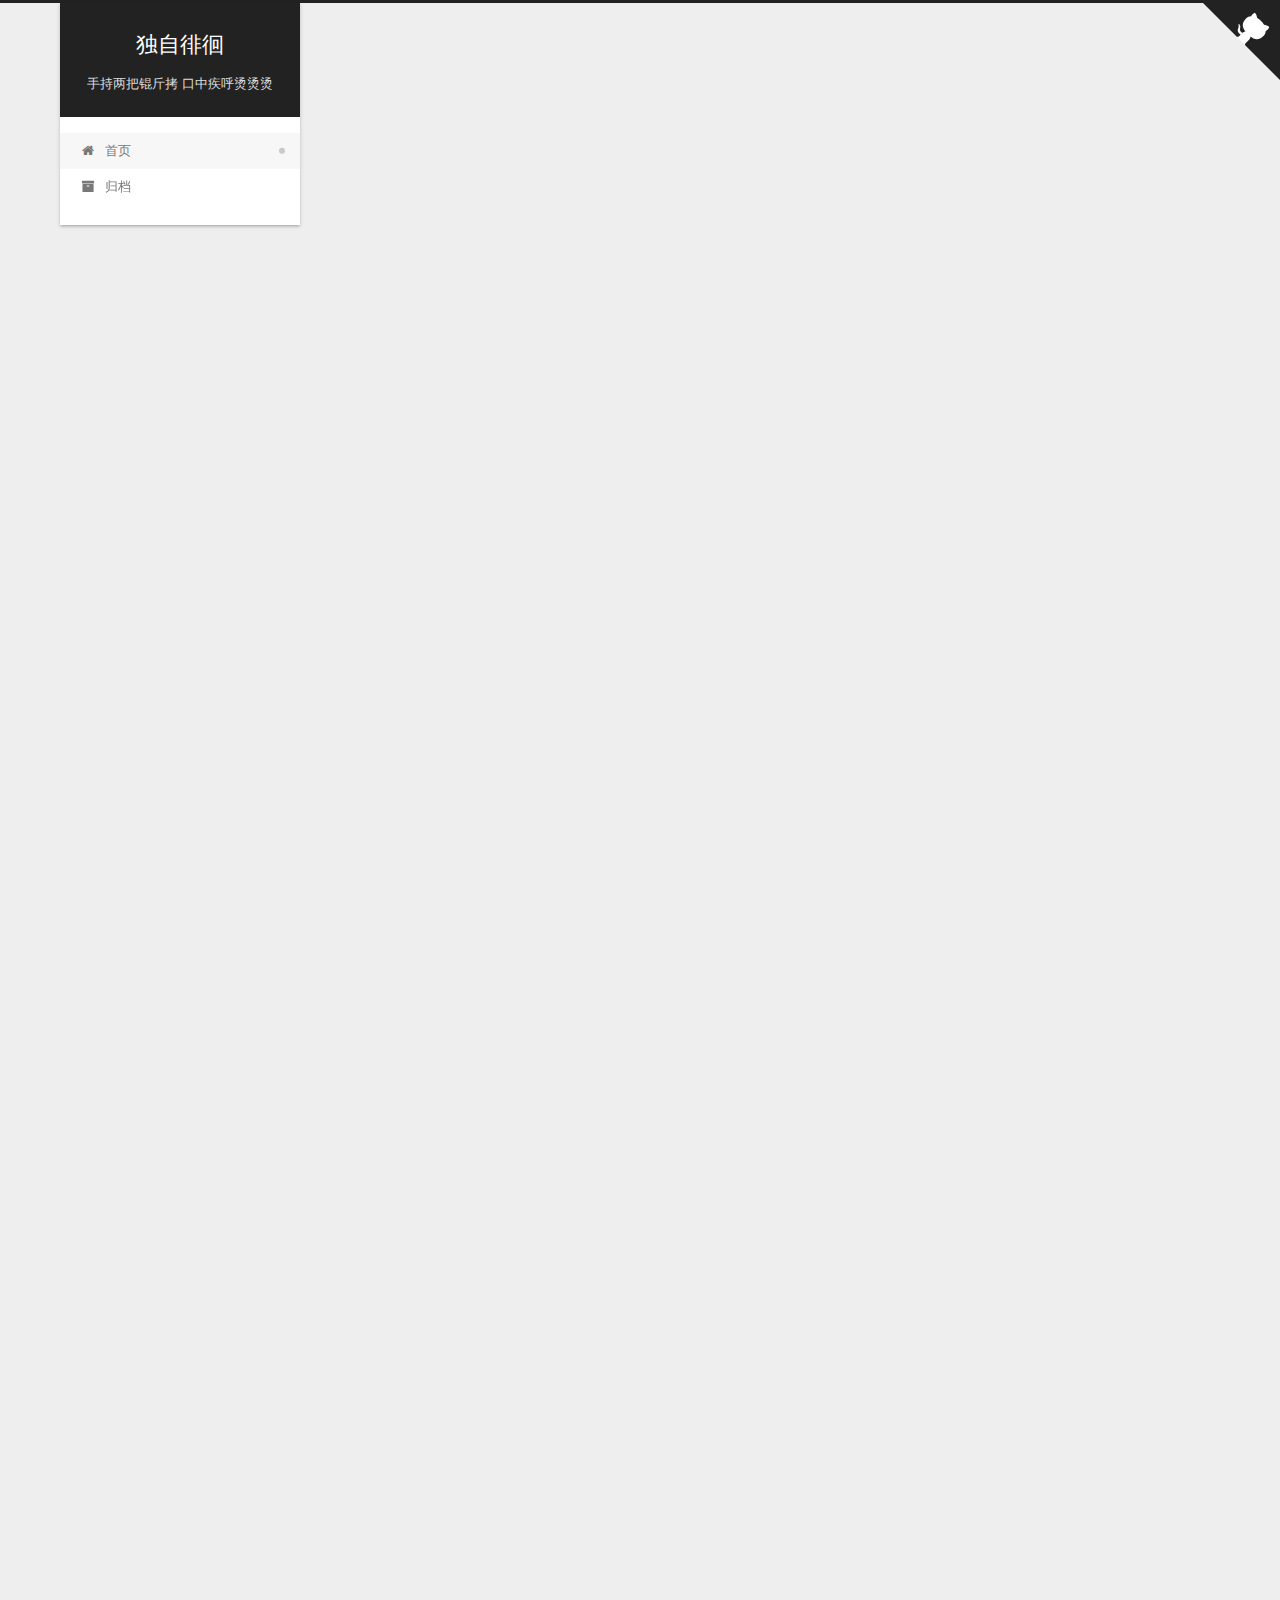
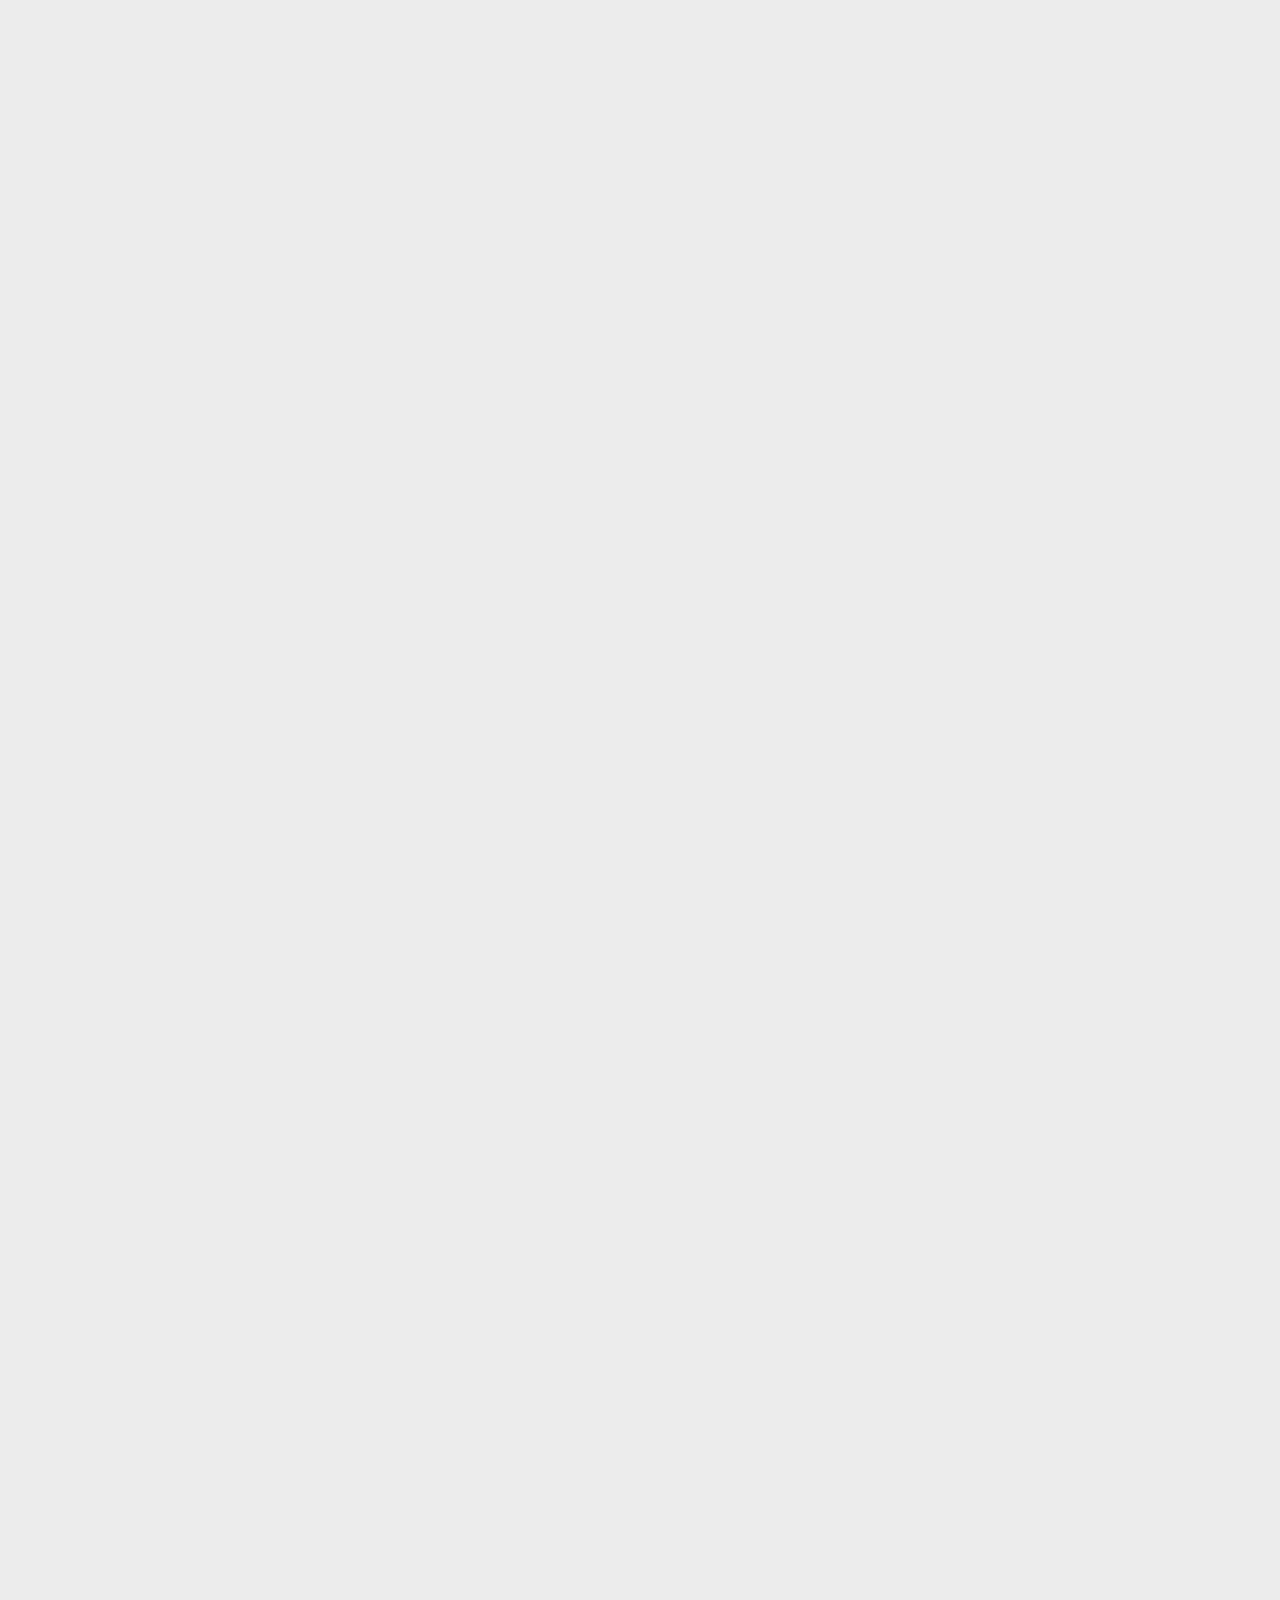
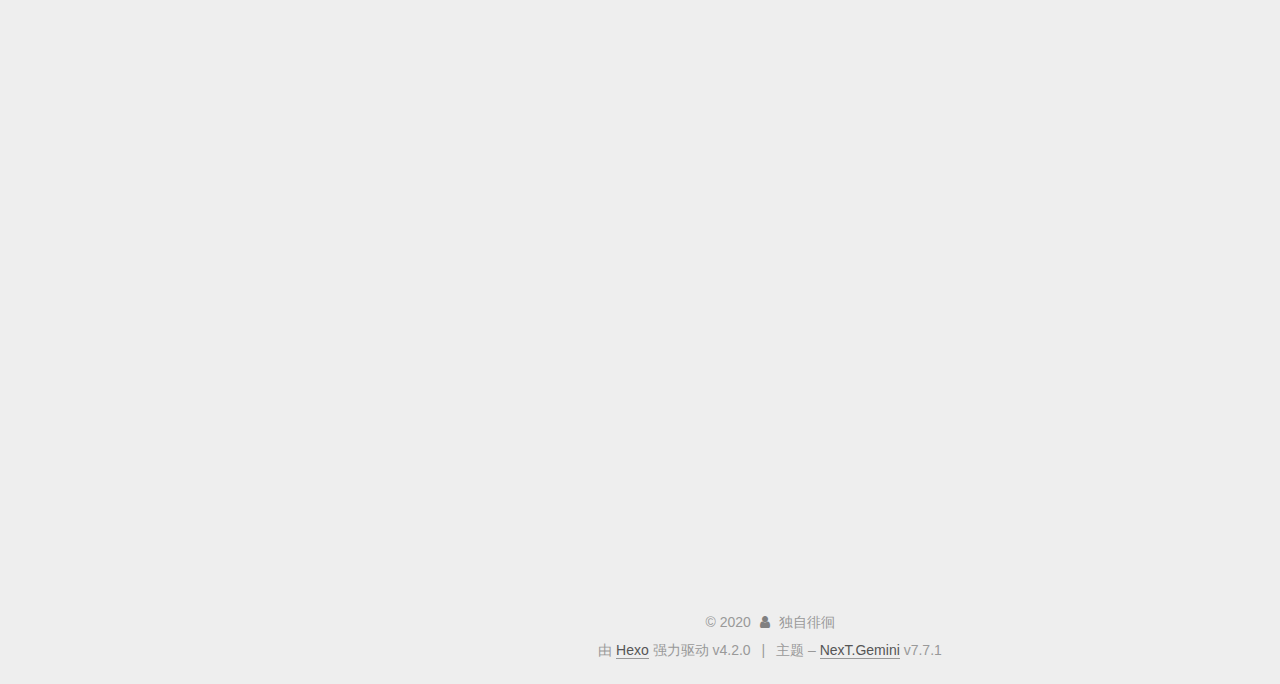
==== index.html @ 83c1cb81 "Site updated: 2020-02-15 20:37:21" ====
<!DOCTYPE html>
<html lang="zh-CH">
<head>
  <meta charset="UTF-8">
<meta name="viewport" content="width=device-width, initial-scale=1, maximum-scale=2">
<meta name="theme-color" content="#222">
<meta name="generator" content="Hexo 4.2.0">
  <link rel="apple-touch-icon" sizes="180x180" href="/images/apple-touch-icon-next.png">
  <link rel="icon" type="image/png" sizes="32x32" href="/images/favicon-32x32-next.png">
  <link rel="icon" type="image/png" sizes="16x16" href="/images/favicon-16x16-next.png">
  <link rel="mask-icon" href="/images/logo.svg" color="#222">

<link rel="stylesheet" href="/css/main.css">


<link rel="stylesheet" href="/lib/font-awesome/css/font-awesome.min.css">

<script id="hexo-configurations">
    var NexT = window.NexT || {};
    var CONFIG = {"hostname":"wanderag.github.io","root":"/","scheme":"Gemini","version":"7.7.1","exturl":false,"sidebar":{"position":"left","display":"post","padding":18,"offset":12,"onmobile":false},"copycode":{"enable":true,"show_result":true,"style":null},"back2top":{"enable":true,"sidebar":true,"scrollpercent":true},"bookmark":{"enable":false,"color":"#222","save":"auto"},"fancybox":false,"mediumzoom":false,"lazyload":false,"pangu":false,"comments":{"style":"tabs","active":null,"storage":true,"lazyload":false,"nav":null},"algolia":{"hits":{"per_page":10},"labels":{"input_placeholder":"Search for Posts","hits_empty":"We didn't find any results for the search: ${query}","hits_stats":"${hits} results found in ${time} ms"}},"localsearch":{"enable":false,"trigger":"auto","top_n_per_article":1,"unescape":false,"preload":false},"motion":{"enable":true,"async":false,"transition":{"post_block":"fadeIn","post_header":"slideDownIn","post_body":"slideDownIn","coll_header":"slideLeftIn","sidebar":"slideUpIn"}}};
  </script>

  <meta name="description" content="我的地盘我做主">
<meta property="og:type" content="website">
<meta property="og:title" content="独自徘徊">
<meta property="og:url" content="https://wanderag.github.io/index.html">
<meta property="og:site_name" content="独自徘徊">
<meta property="og:description" content="我的地盘我做主">
<meta property="og:locale" content="zh_CH">
<meta property="article:author" content="独自徘徊">
<meta name="twitter:card" content="summary">

<link rel="canonical" href="https://wanderag.github.io/">


<script id="page-configurations">
  // https://hexo.io/docs/variables.html
  CONFIG.page = {
    sidebar: "",
    isHome: true,
    isPost: false
  };
</script>

  <title>独自徘徊</title>
  






  <noscript>
  <style>
  .use-motion .brand,
  .use-motion .menu-item,
  .sidebar-inner,
  .use-motion .post-block,
  .use-motion .pagination,
  .use-motion .comments,
  .use-motion .post-header,
  .use-motion .post-body,
  .use-motion .collection-header { opacity: initial; }

  .use-motion .site-title,
  .use-motion .site-subtitle {
    opacity: initial;
    top: initial;
  }

  .use-motion .logo-line-before i { left: initial; }
  .use-motion .logo-line-after i { right: initial; }
  </style>
</noscript>

</head>

<body itemscope itemtype="http://schema.org/WebPage">
  <div class="container use-motion">
    <div class="headband"></div>

    <header class="header" itemscope itemtype="http://schema.org/WPHeader">
      <div class="header-inner"><div class="site-brand-container">
  <div class="site-nav-toggle">
    <div class="toggle" aria-label="切换导航栏">
      <span class="toggle-line toggle-line-first"></span>
      <span class="toggle-line toggle-line-middle"></span>
      <span class="toggle-line toggle-line-last"></span>
    </div>
  </div>

  <div class="site-meta">

    <div>
      <a href="/" class="brand" rel="start">
        <span class="logo-line-before"><i></i></span>
        <span class="site-title">独自徘徊</span>
        <span class="logo-line-after"><i></i></span>
      </a>
    </div>
        <p class="site-subtitle">手持两把锟斤拷    口中疾呼烫烫烫</p>
  </div>

  <div class="site-nav-right"></div>
</div>


<nav class="site-nav">
  
  <ul id="menu" class="menu">
        <li class="menu-item menu-item-home">

    <a href="/" rel="section"><i class="fa fa-fw fa-home"></i>首页</a>

  </li>
        <li class="menu-item menu-item-archives">

    <a href="/archives/" rel="section"><i class="fa fa-fw fa-archive"></i>归档</a>

  </li>
  </ul>

</nav>
</div>
    </header>

    

  <a href="https://github.com/WanderAG" class="github-corner" title="Follow me on GitHub" aria-label="Follow me on GitHub" rel="noopener" target="_blank"><svg width="80" height="80" viewBox="0 0 250 250" aria-hidden="true"><path d="M0,0 L115,115 L130,115 L142,142 L250,250 L250,0 Z"></path><path d="M128.3,109.0 C113.8,99.7 119.0,89.6 119.0,89.6 C122.0,82.7 120.5,78.6 120.5,78.6 C119.2,72.0 123.4,76.3 123.4,76.3 C127.3,80.9 125.5,87.3 125.5,87.3 C122.9,97.6 130.6,101.9 134.4,103.2" fill="currentColor" style="transform-origin: 130px 106px;" class="octo-arm"></path><path d="M115.0,115.0 C114.9,115.1 118.7,116.5 119.8,115.4 L133.7,101.6 C136.9,99.2 139.9,98.4 142.2,98.6 C133.8,88.0 127.5,74.4 143.8,58.0 C148.5,53.4 154.0,51.2 159.7,51.0 C160.3,49.4 163.2,43.6 171.4,40.1 C171.4,40.1 176.1,42.5 178.8,56.2 C183.1,58.6 187.2,61.8 190.9,65.4 C194.5,69.0 197.7,73.2 200.1,77.6 C213.8,80.2 216.3,84.9 216.3,84.9 C212.7,93.1 206.9,96.0 205.4,96.6 C205.1,102.4 203.0,107.8 198.3,112.5 C181.9,128.9 168.3,122.5 157.7,114.1 C157.9,116.9 156.7,120.9 152.7,124.9 L141.0,136.5 C139.8,137.7 141.6,141.9 141.8,141.8 Z" fill="currentColor" class="octo-body"></path></svg></a>


    <main class="main">
      <div class="main-inner">
        <div class="content-wrap">
          

          <div class="content">
            

  <div class="posts-expand">
        
  
  
  <article itemscope itemtype="http://schema.org/Article" class="post-block home" lang="zh-CH">
    <link itemprop="mainEntityOfPage" href="https://wanderag.github.io/2020/02/15/locust-introduce/">

    <span hidden itemprop="author" itemscope itemtype="http://schema.org/Person">
      <meta itemprop="image" content="/images/avatar.gif">
      <meta itemprop="name" content="独自徘徊">
      <meta itemprop="description" content="我的地盘我做主">
    </span>

    <span hidden itemprop="publisher" itemscope itemtype="http://schema.org/Organization">
      <meta itemprop="name" content="独自徘徊">
    </span>
      <header class="post-header">
        <h1 class="post-title" itemprop="name headline">
          
            <a href="/2020/02/15/locust-introduce/" class="post-title-link" itemprop="url">Locust简介</a>
        </h1>

        <div class="post-meta">
            <span class="post-meta-item">
              <span class="post-meta-item-icon">
                <i class="fa fa-calendar-o"></i>
              </span>
              <span class="post-meta-item-text">发表于</span>
              

              <time title="创建时间：2020-02-15 13:33:10 / 修改时间：20:37:06" itemprop="dateCreated datePublished" datetime="2020-02-15T13:33:10+08:00">2020-02-15</time>
            </span>

          

        </div>
      </header>

    
    
    
    <div class="post-body" itemprop="articleBody">

      
          <p><a href="https://locust.io/" target="_blank" rel="noopener">Locust</a>是一个开源压力测试工具，由python语言编写，支持Python3，压力生成器采用gevent协程的形式，可以提供很高的并发压力。</p>
<h2 id="安装"><a href="#安装" class="headerlink" title="安装"></a>安装</h2><p>可以通过pip的方式直接安装，locust支持的python版本包括 Python 3.6, 3.7 and 3.8。<strong>不支持python2</strong></p>
<figure class="highlight bash"><table><tr><td class="gutter"><pre><span class="line">1</span><br></pre></td><td class="code"><pre><span class="line">pip install locust</span><br></pre></td></tr></table></figure>
<h2 id="编写测试脚本"><a href="#编写测试脚本" class="headerlink" title="编写测试脚本"></a>编写测试脚本</h2><p>locust启动时需要指定脚本文件，脚本文件是一个标准python文件，样式如下</p>
<figure class="highlight python"><table><tr><td class="gutter"><pre><span class="line">1</span><br><span class="line">2</span><br><span class="line">3</span><br><span class="line">4</span><br><span class="line">5</span><br><span class="line">6</span><br><span class="line">7</span><br><span class="line">8</span><br><span class="line">9</span><br><span class="line">10</span><br><span class="line">11</span><br><span class="line">12</span><br><span class="line">13</span><br><span class="line">14</span><br><span class="line">15</span><br><span class="line">16</span><br><span class="line">17</span><br><span class="line">18</span><br><span class="line">19</span><br><span class="line">20</span><br><span class="line">21</span><br><span class="line">22</span><br><span class="line">23</span><br></pre></td><td class="code"><pre><span class="line"><span class="keyword">from</span> locust <span class="keyword">import</span> TaskSet, task, between</span><br><span class="line"><span class="keyword">from</span> locust.contrib.fasthttp <span class="keyword">import</span> FastHttpLocust</span><br><span class="line"></span><br><span class="line"></span><br><span class="line"><span class="class"><span class="keyword">class</span> <span class="title">Test</span><span class="params">(TaskSet)</span>:</span></span><br><span class="line"><span class="meta">    @task(1)</span></span><br><span class="line">    <span class="function"><span class="keyword">def</span> <span class="title">test_01</span><span class="params">(self)</span>:</span></span><br><span class="line">        self.client.get(<span class="string">"/"</span>)</span><br><span class="line">        </span><br><span class="line"><span class="meta">    @task(1)</span></span><br><span class="line">    <span class="function"><span class="keyword">def</span> <span class="title">test_02</span><span class="params">(self)</span>:</span></span><br><span class="line">        self.client.get(<span class="string">"/search"</span>)</span><br><span class="line">        </span><br><span class="line"></span><br><span class="line"><span class="class"><span class="keyword">class</span> <span class="title">User</span><span class="params">(FastHttpLocust)</span>:</span></span><br><span class="line">    host = <span class="string">"https://baidu.com"</span></span><br><span class="line">    task_set = Test     <span class="comment"># 可以指定多个TaskSet类</span></span><br><span class="line">    wait_time = between(<span class="number">0</span>, <span class="number">0</span>)</span><br><span class="line">    weight = <span class="number">3</span>          <span class="comment"># 权重</span></span><br><span class="line"></span><br><span class="line"></span><br><span class="line"><span class="keyword">if</span> __name__ == <span class="string">'__main__'</span>:</span><br><span class="line">    <span class="keyword">pass</span></span><br></pre></td></tr></table></figure>

<h3 id="TestSet"><a href="#TestSet" class="headerlink" title="TestSet"></a>TestSet</h3><p>任务集，定义了要执行的任务，@task使用可选的weight参数，该参数可用于指定任务的执行权重</p>
<h3 id="Locust类"><a href="#Locust类" class="headerlink" title="Locust类"></a>Locust类</h3><p>每一个脚本必须含有继承自Locust的类，代表用户，Locust会为每个正在模拟的用户生成实例。脚本可以包含多个Locust类，可以启动时指定具体的类，如果不指定，会根据指定的权重随机选择。</p>
<h4 id="task-set-属性"><a href="#task-set-属性" class="headerlink" title="task_set 属性"></a>task_set 属性</h4><p>每个Locust类必须设置task_set属性，指向定义用户行为的TaskSet</p>
<h4 id="wait-time-属性"><a href="#wait-time-属性" class="headerlink" title="wait_time 属性"></a>wait_time 属性</h4><p>它用于确定模拟用户在每个执行的任务(<strong>@task标注的方法</strong>)之间等待多长时间</p>
<h3 id="事件"><a href="#事件" class="headerlink" title="事件"></a>事件</h3><figure class="highlight python"><table><tr><td class="gutter"><pre><span class="line">1</span><br><span class="line">2</span><br><span class="line">3</span><br><span class="line">4</span><br><span class="line">5</span><br><span class="line">6</span><br><span class="line">7</span><br><span class="line">8</span><br><span class="line">9</span><br><span class="line">10</span><br><span class="line">11</span><br><span class="line">12</span><br><span class="line">13</span><br><span class="line">14</span><br><span class="line">15</span><br><span class="line">16</span><br><span class="line">17</span><br><span class="line">18</span><br><span class="line">19</span><br><span class="line">20</span><br><span class="line">21</span><br><span class="line">22</span><br><span class="line">23</span><br><span class="line">24</span><br></pre></td><td class="code"><pre><span class="line"><span class="class"><span class="keyword">class</span> <span class="title">Test2</span><span class="params">(TaskSet)</span>:</span></span><br><span class="line">    <span class="function"><span class="keyword">def</span> <span class="title">setup</span><span class="params">(self)</span>:</span></span><br><span class="line">        <span class="keyword">pass</span></span><br><span class="line"></span><br><span class="line">    <span class="function"><span class="keyword">def</span> <span class="title">on_start</span><span class="params">(self)</span>:</span></span><br><span class="line">        <span class="keyword">pass</span></span><br><span class="line"></span><br><span class="line">    <span class="function"><span class="keyword">def</span> <span class="title">on_stop</span><span class="params">(self)</span>:</span></span><br><span class="line">        <span class="keyword">pass</span></span><br><span class="line"></span><br><span class="line">    <span class="function"><span class="keyword">def</span> <span class="title">teardown</span><span class="params">(self)</span>:</span></span><br><span class="line">        <span class="keyword">pass</span></span><br><span class="line"></span><br><span class="line"><span class="meta">    @task</span></span><br><span class="line">    <span class="function"><span class="keyword">def</span> <span class="title">test_01</span><span class="params">(self)</span>:</span></span><br><span class="line">        print(<span class="string">"run"</span>)</span><br><span class="line">        self.client.get(<span class="string">"/"</span>)</span><br><span class="line"></span><br><span class="line"><span class="class"><span class="keyword">class</span> <span class="title">Teacher</span><span class="params">(FastHttpLocust)</span>:</span></span><br><span class="line">    <span class="function"><span class="keyword">def</span> <span class="title">setup</span><span class="params">(self)</span>:</span></span><br><span class="line">        <span class="keyword">pass</span></span><br><span class="line"></span><br><span class="line">    <span class="function"><span class="keyword">def</span> <span class="title">teardown</span><span class="params">(self)</span>:</span></span><br><span class="line">        <span class="keyword">pass</span></span><br></pre></td></tr></table></figure>



<p>事件顺序</p>
<ol>
<li>Locust setup (once) 每个Locust类执行一次</li>
<li>TaskSet setup (once)每个TaskSet类执行一次</li>
<li>TaskSet on_start (once per locust) 每个并发用户执行一次</li>
<li>TaskSet tasks…</li>
<li>TaskSet on_stop (once per locust)</li>
<li>TaskSet teardown (once)</li>
<li>Locust teardown (once)</li>
</ol>
<h2 id="单机运行"><a href="#单机运行" class="headerlink" title="单机运行"></a>单机运行</h2><h3 id="Web方式"><a href="#Web方式" class="headerlink" title="Web方式"></a>Web方式</h3><figure class="highlight bash"><table><tr><td class="gutter"><pre><span class="line">1</span><br></pre></td><td class="code"><pre><span class="line">locust -f demo.py</span><br></pre></td></tr></table></figure>

<p>这种会启动一个web，默认端口8089。在界面设置总并发用户数，和每秒用户数</p>
<h3 id="非Web"><a href="#非Web" class="headerlink" title="非Web"></a>非Web</h3><figure class="highlight bash"><table><tr><td class="gutter"><pre><span class="line">1</span><br></pre></td><td class="code"><pre><span class="line">locust -f demo.py --no-web -c 2 -r 1 -t 5s</span><br></pre></td></tr></table></figure>

<p>这种方式启动就没有web界面，</p>
<p>-c：总并发用户数</p>
<p>-r：每秒增长用户数</p>
<p>-t：持续时间</p>
<h2 id="集群方式运行"><a href="#集群方式运行" class="headerlink" title="集群方式运行"></a>集群方式运行</h2><h3 id="Master节点"><a href="#Master节点" class="headerlink" title="Master节点"></a>Master节点</h3><figure class="highlight bash"><table><tr><td class="gutter"><pre><span class="line">1</span><br></pre></td><td class="code"><pre><span class="line">locust -f demo.py 20s --master</span><br></pre></td></tr></table></figure>

<p>也可以启动非web模式的master节点</p>
<figure class="highlight bash"><table><tr><td class="gutter"><pre><span class="line">1</span><br></pre></td><td class="code"><pre><span class="line">locust -f demo.py --no-web -c 1000 -r 00 -t 30s --master</span><br></pre></td></tr></table></figure>

<h3 id="Slave节点"><a href="#Slave节点" class="headerlink" title="Slave节点"></a>Slave节点</h3><figure class="highlight bash"><table><tr><td class="gutter"><pre><span class="line">1</span><br></pre></td><td class="code"><pre><span class="line">locust -f demo.py  --slave --master-host 127.0.0.1</span><br></pre></td></tr></table></figure>
      
    </div>

    
    
    
      <footer class="post-footer">
        <div class="post-eof"></div>
      </footer>
  </article>
  
  
  

  </div>

  



          </div>
          

<script>
  window.addEventListener('tabs:register', () => {
    let activeClass = CONFIG.comments.activeClass;
    if (CONFIG.comments.storage) {
      activeClass = localStorage.getItem('comments_active') || activeClass;
    }
    if (activeClass) {
      let activeTab = document.querySelector(`a[href="#comment-${activeClass}"]`);
      if (activeTab) {
        activeTab.click();
      }
    }
  });
  if (CONFIG.comments.storage) {
    window.addEventListener('tabs:click', event => {
      if (!event.target.matches('.tabs-comment .tab-content .tab-pane')) return;
      let commentClass = event.target.classList[1];
      localStorage.setItem('comments_active', commentClass);
    });
  }
</script>

        </div>
          
  
  <div class="toggle sidebar-toggle">
    <span class="toggle-line toggle-line-first"></span>
    <span class="toggle-line toggle-line-middle"></span>
    <span class="toggle-line toggle-line-last"></span>
  </div>

  <aside class="sidebar">
    <div class="sidebar-inner">

      <ul class="sidebar-nav motion-element">
        <li class="sidebar-nav-toc">
          文章目录
        </li>
        <li class="sidebar-nav-overview">
          站点概览
        </li>
      </ul>

      <!--noindex-->
      <div class="post-toc-wrap sidebar-panel">
      </div>
      <!--/noindex-->

      <div class="site-overview-wrap sidebar-panel">
        <div class="site-author motion-element" itemprop="author" itemscope itemtype="http://schema.org/Person">
  <p class="site-author-name" itemprop="name">独自徘徊</p>
  <div class="site-description" itemprop="description">我的地盘我做主</div>
</div>
<div class="site-state-wrap motion-element">
  <nav class="site-state">
      <div class="site-state-item site-state-posts">
          <a href="/archives/">
        
          <span class="site-state-item-count">1</span>
          <span class="site-state-item-name">日志</span>
        </a>
      </div>
      <div class="site-state-item site-state-tags">
        <span class="site-state-item-count">2</span>
        <span class="site-state-item-name">标签</span>
      </div>
  </nav>
</div>
  <div class="cc-license motion-element" itemprop="license">
    <a href="https://creativecommons.org/licenses/by-nc-sa/4.0/deed.zh" class="cc-opacity" rel="noopener" target="_blank"><img src="/images/cc-by-nc-sa.svg" alt="Creative Commons"></a>
  </div>



      </div>
        <div class="back-to-top motion-element">
          <i class="fa fa-arrow-up"></i>
          <span>0%</span>
        </div>

    </div>
  </aside>
  <div id="sidebar-dimmer"></div>


      </div>
    </main>

    <footer class="footer">
      <div class="footer-inner">
        

<div class="copyright">
  
  &copy; 
  <span itemprop="copyrightYear">2020</span>
  <span class="with-love">
    <i class="fa fa-user"></i>
  </span>
  <span class="author" itemprop="copyrightHolder">独自徘徊</span>
</div>
  <div class="powered-by">由 <a href="https://hexo.io/" class="theme-link" rel="noopener" target="_blank">Hexo</a> 强力驱动 v4.2.0
  </div>
  <span class="post-meta-divider">|</span>
  <div class="theme-info">主题 – <a href="https://theme-next.org/" class="theme-link" rel="noopener" target="_blank">NexT.Gemini</a> v7.7.1
  </div>

        








      </div>
    </footer>
  </div>

  
  <script src="/lib/anime.min.js"></script>
  <script src="/lib/velocity/velocity.min.js"></script>
  <script src="/lib/velocity/velocity.ui.min.js"></script>

<script src="/js/utils.js"></script>

<script src="/js/motion.js"></script>


<script src="/js/schemes/pisces.js"></script>


<script src="/js/next-boot.js"></script>




  















  

  

</body>
</html>
---- css/main.css ----
html {
  line-height: 1.15; /* 1 */
  -webkit-text-size-adjust: 100%; /* 2 */
}
body {
  margin: 0;
}
main {
  display: block;
}
h1 {
  font-size: 2em;
  margin: 0.67em 0;
}
hr {
  box-sizing: content-box; /* 1 */
  height: 0; /* 1 */
  overflow: visible; /* 2 */
}
pre {
  font-family: monospace, monospace; /* 1 */
  font-size: 1em; /* 2 */
}
a {
  background: transparent;
}
abbr[title] {
  border-bottom: none; /* 1 */
  text-decoration: underline; /* 2 */
  text-decoration: underline dotted; /* 2 */
}
b,
strong {
  font-weight: bolder;
}
code,
kbd,
samp {
  font-family: monospace, monospace; /* 1 */
  font-size: 1em; /* 2 */
}
small {
  font-size: 80%;
}
sub,
sup {
  font-size: 75%;
  line-height: 0;
  position: relative;
  vertical-align: baseline;
}
sub {
  bottom: -0.25em;
}
sup {
  top: -0.5em;
}
img {
  border-style: none;
}
button,
input,
optgroup,
select,
textarea {
  font-family: inherit; /* 1 */
  font-size: 100%; /* 1 */
  line-height: 1.15; /* 1 */
  margin: 0; /* 2 */
}
button,
input {
/* 1 */
  overflow: visible;
}
button,
select {
/* 1 */
  text-transform: none;
}
button,
[type='button'],
[type='reset'],
[type='submit'] {
  -webkit-appearance: button;
}
button::-moz-focus-inner,
[type='button']::-moz-focus-inner,
[type='reset']::-moz-focus-inner,
[type='submit']::-moz-focus-inner {
  border-style: none;
  padding: 0;
}
button:-moz-focusring,
[type='button']:-moz-focusring,
[type='reset']:-moz-focusring,
[type='submit']:-moz-focusring {
  outline: 1px dotted ButtonText;
}
fieldset {
  padding: 0.35em 0.75em 0.625em;
}
legend {
  box-sizing: border-box; /* 1 */
  color: inherit; /* 2 */
  display: table; /* 1 */
  max-width: 100%; /* 1 */
  padding: 0; /* 3 */
  white-space: normal; /* 1 */
}
progress {
  vertical-align: baseline;
}
textarea {
  overflow: auto;
}
[type='checkbox'],
[type='radio'] {
  box-sizing: border-box; /* 1 */
  padding: 0; /* 2 */
}
[type='number']::-webkit-inner-spin-button,
[type='number']::-webkit-outer-spin-button {
  height: auto;
}
[type='search'] {
  outline-offset: -2px; /* 2 */
  -webkit-appearance: textfield; /* 1 */
}
[type='search']::-webkit-search-decoration {
  -webkit-appearance: none;
}
::-webkit-file-upload-button {
  font: inherit; /* 2 */
  -webkit-appearance: button; /* 1 */
}
details {
  display: block;
}
summary {
  display: list-item;
}
template {
  display: none;
}
[hidden] {
  display: none;
}
::selection {
  background: #262a30;
  color: #fff;
}
html,
body {
  height: 100%;
}
body {
  background: #eee;
  color: #555;
  font-family: 'Lato', "PingFang SC", "Microsoft YaHei", sans-serif;
  font-size: 1em;
  line-height: 2;
}
@media (max-width: 991px) {
  body {
    padding-left: 0 !important;
    padding-right: 0 !important;
  }
}
h1,
h2,
h3,
h4,
h5,
h6 {
  font-family: 'Lato', "PingFang SC", "Microsoft YaHei", sans-serif;
  font-weight: bold;
  line-height: 1.5;
  margin: 20px 0 15px;
}
h1 {
  font-size: 1.5em;
}
h2 {
  font-size: 1.375em;
}
h3 {
  font-size: 1.25em;
}
h4 {
  font-size: 1.125em;
}
h5 {
  font-size: 1em;
}
h6 {
  font-size: 0.875em;
}
p {
  margin: 0 0 20px 0;
}
a,
span.exturl {
  border-bottom: 1px solid #999;
  color: #555;
  outline: 0;
  text-decoration: none;
  overflow-wrap: break-word;
  word-wrap: break-word;
  cursor: pointer;
}
a:hover,
span.exturl:hover {
  border-bottom-color: #222;
  color: #222;
}
iframe,
img,
video {
  display: block;
  margin-left: auto;
  margin-right: auto;
  max-width: 100%;
}
hr {
  background-color: #ddd;
  background-image: repeating-linear-gradient(-45deg, #fff, #fff 4px, transparent 4px, transparent 8px);
  border: 0;
  height: 3px;
  margin: 40px 0;
}
blockquote {
  border-left: 4px solid #ddd;
  color: #666;
  margin: 0;
  padding: 0 15px;
}
blockquote cite::before {
  content: '-';
  padding: 0 5px;
}
dt {
  font-weight: 700;
}
dd {
  margin: 0;
  padding: 0;
}
kbd {
  background-color: #f5f5f5;
  background-image: linear-gradient(#eee, #fff, #eee);
  border: 1px solid #ccc;
  border-radius: 0.2em;
  box-shadow: 0.1em 0.1em 0.2em rgba(0,0,0,0.1);
  font-family: inherit;
  padding: 0.1em 0.3em;
  white-space: nowrap;
}
.table-container {
  overflow: auto;
}
table {
  border-collapse: collapse;
  border-spacing: 0;
  font-size: 0.875em;
  margin: 0 0 20px 0;
  width: 100%;
}
tbody tr:nth-of-type(odd) {
  background: #f9f9f9;
}
tbody tr:hover {
  background: #f5f5f5;
}
caption,
th,
td {
  font-weight: normal;
  padding: 8px;
  text-align: left;
  vertical-align: middle;
}
th,
td {
  border: 1px solid #ddd;
  border-bottom: 3px solid #ddd;
}
th {
  font-weight: 700;
  padding-bottom: 10px;
}
td {
  border-bottom-width: 1px;
}
.btn {
  background: #fff;
  border: 2px solid #555;
  border-radius: 2px;
  color: #555;
  display: inline-block;
  font-size: 0.875em;
  line-height: 2;
  padding: 0 20px;
  text-decoration: none;
  transition-property: background-color;
  transition-delay: 0s;
  transition-duration: 0.2s;
  transition-timing-function: ease-in-out;
}
.btn:hover {
  background: #222;
  border-color: #222;
  color: #fff;
}
.btn + .btn {
  margin: 0 0 8px 8px;
}
.btn .fa-fw {
  text-align: left;
  width: 1.285714285714286em;
}
.toggle {
  line-height: 0;
}
.toggle .toggle-line {
  background: #fff;
  display: inline-block;
  height: 2px;
  left: 0;
  position: relative;
  top: 0;
  transition: all 0.4s;
  vertical-align: top;
  width: 100%;
}
.toggle .toggle-line:not(:first-child) {
  margin-top: 3px;
}
.toggle.toggle-arrow .toggle-line-first {
  left: 50%;
  top: 2px;
  transform: rotate(45deg);
  width: 50%;
}
.toggle.toggle-arrow .toggle-line-middle {
  left: 2px;
  width: 90%;
}
.toggle.toggle-arrow .toggle-line-last {
  left: 50%;
  top: -2px;
  transform: rotate(-45deg);
  width: 50%;
}
.toggle.toggle-close .toggle-line-first {
  transform: rotate(-45deg);
  top: 5px;
}
.toggle.toggle-close .toggle-line-middle {
  opacity: 0;
}
.toggle.toggle-close .toggle-line-last {
  transform: rotate(45deg);
  top: -5px;
}
.highlight-container {
  position: relative;
}
.highlight-container:hover .copy-btn,
.highlight-container .copy-btn:focus {
  opacity: 1;
}
.copy-btn {
  color: #333;
  cursor: pointer;
  display: inline-block;
  font-weight: 700;
  line-height: 1.6;
  opacity: 0;
  outline: 0;
  padding: 2px 6px;
  position: absolute;
  vertical-align: middle;
  white-space: nowrap;
  -moz-user-select: none;
  -ms-user-select: none;
  -webkit-user-select: none;
  user-select: none;
  transition-delay: 0s;
  transition-duration: 0.2s;
  transition-timing-function: ease-in-out;
  background-color: #eee;
  background-image: linear-gradient(#fcfcfc, #eee);
  border: 1px solid #d5d5d5;
  border-radius: 3px;
  font-size: 0.8125em;
  right: 4px;
  top: 8px;
}
.highlight,
pre {
  background: #1d1f21;
  color: #c5c8c6;
  line-height: 1.6;
  margin: 0 auto 20px;
}
pre,
code {
  font-family: consolas, Menlo, monospace, "PingFang SC", "Microsoft YaHei";
}
code {
  background: #eee;
  border-radius: 3px;
  color: #555;
  padding: 2px 4px;
  overflow-wrap: break-word;
  word-wrap: break-word;
}
.highlight *::selection {
  background: #373b41;
}
.highlight pre {
  border: 0;
  margin: 0;
  padding: 10px 0;
}
.highlight table {
  border: 0;
  margin: 0;
  width: auto;
}
.highlight td {
  border: 0;
  padding: 0;
}
.highlight figcaption {
  background: #eee;
  color: #c5c8c6;
  font-size: 0.875em;
  line-height: 1.2;
  padding: 0.5em;
}
.highlight figcaption::before,
.highlight figcaption::after {
  content: ' ';
  display: table;
}
.highlight figcaption::after {
  clear: both;
}
.highlight figcaption a {
  color: #c5c8c6;
  float: right;
}
.highlight figcaption a:hover {
  border-bottom-color: #c5c8c6;
}
.highlight .gutter {
  -moz-user-select: none;
  -ms-user-select: none;
  -webkit-user-select: none;
  user-select: none;
}
.highlight .gutter pre {
  background: #000;
  color: #888f96;
  padding-left: 10px;
  padding-right: 10px;
  text-align: right;
}
.highlight .code pre {
  background: #1d1f21;
  padding-left: 10px;
  width: 100%;
}
.gist table {
  width: auto;
}
.gist table td {
  border: 0;
}
pre {
  overflow: auto;
  padding: 10px;
}
pre code {
  background: none;
  color: #c5c8c6;
  font-size: 0.875em;
  padding: 0;
  text-shadow: none;
}
pre .deletion {
  background: #800000;
}
pre .addition {
  background: #008000;
}
pre .meta {
  color: #f0c674;
  -moz-user-select: none;
  -ms-user-select: none;
  -webkit-user-select: none;
  user-select: none;
}
pre .comment {
  color: #969896;
}
pre .variable,
pre .attribute,
pre .tag,
pre .name,
pre .regexp,
pre .ruby .constant,
pre .xml .tag .title,
pre .xml .pi,
pre .xml .doctype,
pre .html .doctype,
pre .css .id,
pre .css .class,
pre .css .pseudo {
  color: #c66;
}
pre .number,
pre .preprocessor,
pre .built_in,
pre .builtin-name,
pre .literal,
pre .params,
pre .constant,
pre .command {
  color: #de935f;
}
pre .ruby .class .title,
pre .css .rules .attribute,
pre .string,
pre .symbol,
pre .value,
pre .inheritance,
pre .header,
pre .ruby .symbol,
pre .xml .cdata,
pre .special,
pre .formula {
  color: #b5bd68;
}
pre .title,
pre .css .hexcolor {
  color: #8abeb7;
}
pre .function,
pre .python .decorator,
pre .python .title,
pre .ruby .function .title,
pre .ruby .title .keyword,
pre .perl .sub,
pre .javascript .title,
pre .coffeescript .title {
  color: #81a2be;
}
pre .keyword,
pre .javascript .function {
  color: #b294bb;
}
.blockquote-center {
  border-left: none;
  margin: 40px 0;
  padding: 0;
  position: relative;
  text-align: center;
}
.blockquote-center::before,
.blockquote-center::after {
  background-repeat: no-repeat;
  background-size: 22px 22px;
  content: ' ';
  display: block;
  height: 24px;
  opacity: 0.2;
  position: absolute;
  width: 100%;
}
.blockquote-center::before {
  background-image: url("../images/quote-l.svg");
  background-position: 0 -6px;
  border-top: 1px solid #ccc;
  top: -20px;
}
.blockquote-center::after {
  background-image: url("../images/quote-r.svg");
  background-position: 100% 8px;
  border-bottom: 1px solid #ccc;
  bottom: -20px;
}
.blockquote-center p,
.blockquote-center div {
  text-align: center;
}
.post-body .group-picture img {
  margin: 0 auto;
  padding: 0 3px;
}
.group-picture-row {
  margin-bottom: 6px;
  overflow: hidden;
}
.group-picture-column {
  float: left;
  margin-bottom: 10px;
}
.post-body .label {
  display: inline;
  padding: 0 2px;
}
.post-body .label.default {
  background: #f0f0f0;
}
.post-body .label.primary {
  background: #efe6f7;
}
.post-body .label.info {
  background: #e5f2f8;
}
.post-body .label.success {
  background: #e7f4e9;
}
.post-body .label.warning {
  background: #fcf6e1;
}
.post-body .label.danger {
  background: #fae8eb;
}
.post-body .tabs {
  margin-bottom: 20px;
}
.post-body .tabs,
.tabs-comment {
  display: block;
  padding-top: 10px;
  position: relative;
}
.post-body .tabs ul.nav-tabs,
.tabs-comment ul.nav-tabs {
  display: flex;
  flex-wrap: wrap;
  margin: 0;
  margin-bottom: -1px;
  padding: 0;
}
@media (max-width: 413px) {
  .post-body .tabs ul.nav-tabs,
  .tabs-comment ul.nav-tabs {
    display: block;
    margin-bottom: 5px;
  }
}
.post-body .tabs ul.nav-tabs li.tab,
.tabs-comment ul.nav-tabs li.tab {
  background: #fff;
  border-bottom: 1px solid #ddd;
  border-left: 1px solid transparent;
  border-right: 1px solid transparent;
  border-top: 3px solid transparent;
  flex-grow: 1;
  list-style-type: none;
  border-radius: 0 0 0 0;
}
@media (max-width: 413px) {
  .post-body .tabs ul.nav-tabs li.tab,
  .tabs-comment ul.nav-tabs li.tab {
    border-bottom: 1px solid transparent;
    border-left: 3px solid transparent;
    border-right: 1px solid transparent;
    border-top: 1px solid transparent;
  }
}
@media (max-width: 413px) {
  .post-body .tabs ul.nav-tabs li.tab,
  .tabs-comment ul.nav-tabs li.tab {
    border-radius: 0;
  }
}
.post-body .tabs ul.nav-tabs li.tab a,
.tabs-comment ul.nav-tabs li.tab a {
  border-bottom: initial;
  display: block;
  line-height: 1.8;
  outline: 0;
  padding: 0.25em 0.75em;
  text-align: center;
  transition-delay: 0s;
  transition-duration: 0.2s;
  transition-timing-function: ease-out;
}
.post-body .tabs ul.nav-tabs li.tab a i,
.tabs-comment ul.nav-tabs li.tab a i {
  width: 1.285714285714286em;
}
.post-body .tabs ul.nav-tabs li.tab.active,
.tabs-comment ul.nav-tabs li.tab.active {
  border-bottom: 1px solid transparent;
  border-left: 1px solid #ddd;
  border-right: 1px solid #ddd;
  border-top: 3px solid #fc6423;
}
@media (max-width: 413px) {
  .post-body .tabs ul.nav-tabs li.tab.active,
  .tabs-comment ul.nav-tabs li.tab.active {
    border-bottom: 1px solid #ddd;
    border-left: 3px solid #fc6423;
    border-right: 1px solid #ddd;
    border-top: 1px solid #ddd;
  }
}
.post-body .tabs ul.nav-tabs li.tab.active a,
.tabs-comment ul.nav-tabs li.tab.active a {
  color: #555;
  cursor: default;
}
.post-body .tabs .tab-content .tab-pane,
.tabs-comment .tab-content .tab-pane {
  border: 1px solid #ddd;
  padding: 20px 20px 0 20px;
  border-radius: 0;
}
.post-body .tabs .tab-content .tab-pane:not(.active),
.tabs-comment .tab-content .tab-pane:not(.active) {
  display: none;
}
.post-body .tabs .tab-content .tab-pane.active,
.tabs-comment .tab-content .tab-pane.active {
  display: block;
}
.post-body .tabs .tab-content .tab-pane.active:nth-of-type(1),
.tabs-comment .tab-content .tab-pane.active:nth-of-type(1) {
  border-radius: 0 0 0 0;
}
@media (max-width: 413px) {
  .post-body .tabs .tab-content .tab-pane.active:nth-of-type(1),
  .tabs-comment .tab-content .tab-pane.active:nth-of-type(1) {
    border-radius: 0;
  }
}
.post-body .note {
  border-radius: 3px;
  margin-bottom: 20px;
  padding: 15px;
  position: relative;
  border: 1px solid #eee;
  border-left-width: 5px;
}
.post-body .note h2,
.post-body .note h3,
.post-body .note h4,
.post-body .note h5,
.post-body .note h6 {
  margin-top: 0;
  border-bottom: initial;
  margin-bottom: 0;
  padding-top: 0;
}
.post-body .note p:first-child,
.post-body .note ul:first-child,
.post-body .note ol:first-child,
.post-body .note table:first-child,
.post-body .note pre:first-child,
.post-body .note blockquote:first-child,
.post-body .note img:first-child {
  margin-top: 0;
}
.post-body .note p:last-child,
.post-body .note ul:last-child,
.post-body .note ol:last-child,
.post-body .note table:last-child,
.post-body .note pre:last-child,
.post-body .note blockquote:last-child,
.post-body .note img:last-child {
  margin-bottom: 0;
}
.post-body .note.default {
  border-left-color: #777;
}
.post-body .note.default h2,
.post-body .note.default h3,
.post-body .note.default h4,
.post-body .note.default h5,
.post-body .note.default h6 {
  color: #777;
}
.post-body .note.primary {
  border-left-color: #6f42c1;
}
.post-body .note.primary h2,
.post-body .note.primary h3,
.post-body .note.primary h4,
.post-body .note.primary h5,
.post-body .note.primary h6 {
  color: #6f42c1;
}
.post-body .note.info {
  border-left-color: #428bca;
}
.post-body .note.info h2,
.post-body .note.info h3,
.post-body .note.info h4,
.post-body .note.info h5,
.post-body .note.info h6 {
  color: #428bca;
}
.post-body .note.success {
  border-left-color: #5cb85c;
}
.post-body .note.success h2,
.post-body .note.success h3,
.post-body .note.success h4,
.post-body .note.success h5,
.post-body .note.success h6 {
  color: #5cb85c;
}
.post-body .note.warning {
  border-left-color: #f0ad4e;
}
.post-body .note.warning h2,
.post-body .note.warning h3,
.post-body .note.warning h4,
.post-body .note.warning h5,
.post-body .note.warning h6 {
  color: #f0ad4e;
}
.post-body .note.danger {
  border-left-color: #d9534f;
}
.post-body .note.danger h2,
.post-body .note.danger h3,
.post-body .note.danger h4,
.post-body .note.danger h5,
.post-body .note.danger h6 {
  color: #d9534f;
}
.pagination .prev,
.pagination .next,
.pagination .page-number,
.pagination .space {
  display: inline-block;
  margin: 0 10px;
  padding: 0 11px;
  position: relative;
  top: -1px;
}
@media (max-width: 767px) {
  .pagination .prev,
  .pagination .next,
  .pagination .page-number,
  .pagination .space {
    margin: 0 5px;
  }
}
.pagination {
  border-top: 1px solid #eee;
  margin: 120px 0 0;
  text-align: center;
}
.pagination .prev,
.pagination .next,
.pagination .page-number {
  border-bottom: 0;
  border-top: 1px solid #eee;
  transition-property: border-color;
  transition-delay: 0s;
  transition-duration: 0.2s;
  transition-timing-function: ease-in-out;
}
.pagination .prev:hover,
.pagination .next:hover,
.pagination .page-number:hover {
  border-top-color: #222;
}
.pagination .space {
  margin: 0;
  padding: 0;
}
.pagination .prev {
  margin-left: 0;
}
.pagination .next {
  margin-right: 0;
}
.pagination .page-number.current {
  background: #ccc;
  border-top-color: #ccc;
  color: #fff;
}
@media (max-width: 767px) {
  .pagination {
    border-top: none;
  }
  .pagination .prev,
  .pagination .next,
  .pagination .page-number {
    border-bottom: 1px solid #eee;
    border-top: 0;
    margin-bottom: 10px;
    padding: 0 10px;
  }
  .pagination .prev:hover,
  .pagination .next:hover,
  .pagination .page-number:hover {
    border-bottom-color: #222;
  }
}
.comments {
  margin: 60px 20px 0;
  overflow: hidden;
}
.comment-button-group {
  display: flex;
  flex-wrap: wrap-reverse;
  justify-content: center;
  margin: 1em 0;
}
.comment-button-group .comment-button {
  margin: 0.1em 0.2em;
}
.comment-button-group .comment-button.active {
  background: #222;
  border-color: #222;
  color: #fff;
}
.comment-position {
  display: none;
}
.comment-position.active {
  display: block;
}
.tabs-comment {
  background: #fff;
  margin-top: 4em;
  padding-top: 0;
}
.tabs-comment .comments {
  border: 0;
  box-shadow: none;
  margin-top: 0;
  padding-top: 0;
}
.container {
  min-height: 100%;
  position: relative;
}
.main-inner {
  margin: 0 auto;
  width: calc(100% - 20px);
}
@media (min-width: 1200px) {
  .main-inner {
    width: 1160px;
  }
}
@media (min-width: 1600px) {
  .main-inner {
    width: 73%;
  }
}
.header {
  background: transparent;
}
.header-inner {
  margin: 0 auto;
  width: calc(100% - 20px);
}
@media (min-width: 1200px) {
  .header-inner {
    width: 1160px;
  }
}
@media (min-width: 1600px) {
  .header-inner {
    width: 73%;
  }
}
.site-brand-container {
  display: flex;
  flex-shrink: 0;
  padding: 0 10px;
}
.headband {
  background: #222;
  height: 3px;
}
.site-meta {
  flex-grow: 1;
  text-align: center;
}
@media (max-width: 767px) {
  .site-meta {
    text-align: center;
  }
}
.brand {
  background: #222;
  border-bottom: none;
  color: #fff;
  display: inline-block;
  line-height: 1.375em;
  padding: 0 40px;
  position: relative;
}
.brand:hover {
  color: #fff;
}
.site-title {
  display: inline-block;
  font-family: 'Lato', "PingFang SC", "Microsoft YaHei", sans-serif;
  font-size: 1.375em;
  font-weight: normal;
  line-height: 1.5;
  vertical-align: top;
}
.site-subtitle {
  color: #ddd;
  font-size: 0.8125em;
  margin: 10px 0;
}
.use-motion .brand {
  opacity: 0;
}
.use-motion .site-title,
.use-motion .site-subtitle,
.use-motion .custom-logo-image {
  opacity: 0;
  position: relative;
  top: -10px;
}
.site-nav-toggle {
  display: none;
}
@media (max-width: 767px) {
  .site-nav-toggle {
    display: flex;
    flex-direction: column;
    justify-content: center;
  }
}
.site-nav-toggle .toggle {
  padding: 10px;
  width: 22px;
}
.site-nav-toggle .toggle .toggle-line {
  background: #555;
  border-radius: 1px;
}
.site-nav-right {
  display: none;
  width: 42px;
}
@media (max-width: 767px) {
  .site-nav-right {
    display: block;
  }
}
.site-nav {
  display: block;
}
@media (max-width: 767px) {
  .site-nav {
    clear: both;
    display: none;
  }
}
.site-nav.site-nav-on {
  display: block;
}
.menu {
  margin-top: 20px;
  padding-left: 0;
  text-align: center;
}
.menu-item {
  display: inline-block;
  list-style: none;
  margin: 0 10px;
}
@media (max-width: 767px) {
  .menu-item {
    margin-top: 10px;
  }
}
.menu-item a,
.menu-item span.exturl {
  border-bottom: 0;
  display: block;
  font-size: 0.8125em;
  transition-property: border-color;
  transition-delay: 0s;
  transition-duration: 0.2s;
  transition-timing-function: ease-in-out;
}
@media (hover: none) {
  .menu-item a:hover,
  .menu-item span.exturl:hover {
    border-bottom-color: transparent !important;
  }
}
.menu-item .fa {
  margin-right: 8px;
}
.menu-item .badge {
  display: inline-block;
  font-weight: 700;
  line-height: 1;
  margin-left: 0.35em;
  margin-top: 0.35em;
  text-align: center;
  white-space: nowrap;
}
@media (max-width: 767px) {
  .menu-item .badge {
    float: right;
    margin-left: 0;
  }
}
.use-motion .menu-item {
  opacity: 0;
}
.github-corner :hover .octo-arm {
  animation: octocat-wave 560ms ease-in-out;
}
.github-corner svg {
  border: 0;
  color: #fff;
  fill: #222;
  position: absolute;
  right: 0;
  top: 0;
  z-index: 1000;
}
@media (max-width: 991px) {
  .github-corner svg {
    color: #222;
    fill: #fff;
  }
  .github-corner .github-corner:hover .octo-arm {
    animation: none;
  }
  .github-corner .github-corner .octo-arm {
    animation: octocat-wave 560ms ease-in-out;
  }
}
@-moz-keyframes octocat-wave {
  0%, 100% {
    transform: rotate(0);
  }
  20%, 60% {
    transform: rotate(-25deg);
  }
  40%, 80% {
    transform: rotate(10deg);
  }
}
@-webkit-keyframes octocat-wave {
  0%, 100% {
    transform: rotate(0);
  }
  20%, 60% {
    transform: rotate(-25deg);
  }
  40%, 80% {
    transform: rotate(10deg);
  }
}
@-o-keyframes octocat-wave {
  0%, 100% {
    transform: rotate(0);
  }
  20%, 60% {
    transform: rotate(-25deg);
  }
  40%, 80% {
    transform: rotate(10deg);
  }
}
@keyframes octocat-wave {
  0%, 100% {
    transform: rotate(0);
  }
  20%, 60% {
    transform: rotate(-25deg);
  }
  40%, 80% {
    transform: rotate(10deg);
  }
}
.sidebar {
  background: #222;
  bottom: 0;
  box-shadow: inset 0 2px 6px #000;
  position: fixed;
  top: 0;
}
.sidebar a,
.sidebar span.exturl {
  border-bottom-color: #555;
  color: #999;
}
.sidebar a:hover,
.sidebar span.exturl:hover {
  border-bottom-color: #eee;
  color: #eee;
}
@media (max-width: 991px) {
  .sidebar {
    display: none;
  }
}
.sidebar-inner {
  color: #999;
  padding: 18px 10px;
  text-align: center;
}
.cc-license {
  margin-top: 10px;
  text-align: center;
}
.cc-license .cc-opacity {
  border-bottom: none;
  opacity: 0.7;
}
.cc-license .cc-opacity:hover {
  opacity: 0.9;
}
.cc-license img {
  display: inline-block;
}
.site-author-image {
  border: 1px solid #eee;
  display: block;
  height: auto;
  margin: 0 auto;
  max-width: 120px;
  padding: 2px;
}
.site-author-name {
  color: #222;
  font-weight: 600;
  margin: 0;
  text-align: center;
}
.site-description {
  color: #999;
  font-size: 0.8125em;
  margin-top: 0;
  text-align: center;
}
.links-of-author {
  margin-top: 15px;
}
.links-of-author a,
.links-of-author span.exturl {
  border-bottom-color: #555;
  display: inline-block;
  font-size: 0.8125em;
  margin-bottom: 10px;
  margin-right: 10px;
  vertical-align: middle;
}
.links-of-author a::before,
.links-of-author span.exturl::before {
  background: #872140;
  border-radius: 50%;
  content: ' ';
  display: inline-block;
  height: 4px;
  margin-right: 3px;
  vertical-align: middle;
  width: 4px;
}
.sidebar-button {
  margin-top: 15px;
}
.sidebar-button a {
  border: 1px solid #fc6423;
  border-radius: 4px;
  color: #fc6423;
  display: inline-block;
  padding: 0 15px;
}
.sidebar-button a .fa {
  margin-right: 5px;
}
.sidebar-button a:hover {
  background: #fc6423;
  border: 1px solid #fc6423;
  color: #fff;
}
.sidebar-button a:hover .fa {
  color: #fff;
}
.links-of-blogroll {
  font-size: 0.8125em;
  margin-top: 10px;
}
.links-of-blogroll-title {
  font-size: 0.875em;
  font-weight: 600;
  margin-top: 0;
}
.links-of-blogroll-list {
  list-style: none;
  margin: 0;
  padding: 0;
}
.links-of-blogroll-item {
  padding: 2px 10px;
}
.links-of-blogroll-item a,
.links-of-blogroll-item span.exturl {
  box-sizing: border-box;
  display: inline-block;
  max-width: 280px;
  overflow: hidden;
  text-overflow: ellipsis;
  white-space: nowrap;
}
#sidebar-dimmer {
  display: none;
}
@media (max-width: 767px) {
  #sidebar-dimmer {
    background: #000;
    display: block;
    height: 100%;
    left: 100%;
    opacity: 0;
    position: fixed;
    top: 0;
    width: 100%;
    z-index: 1100;
  }
  .sidebar-active + #sidebar-dimmer {
    opacity: 0.7;
    transform: translateX(-100%);
    transition: opacity 0.5s;
  }
}
.sidebar-nav {
  margin: 0;
  padding-bottom: 20px;
  padding-left: 0;
}
.sidebar-nav li {
  border-bottom: 1px solid transparent;
  color: #555;
  cursor: pointer;
  display: inline-block;
  font-size: 0.875em;
}
.sidebar-nav li.sidebar-nav-overview {
  margin-left: 10px;
}
.sidebar-nav li:hover {
  color: #fc6423;
}
.sidebar-nav .sidebar-nav-active {
  border-bottom-color: #fc6423;
  color: #fc6423;
}
.sidebar-nav .sidebar-nav-active:hover {
  color: #fc6423;
}
.sidebar-panel {
  display: none;
  overflow-x: hidden;
  overflow-y: auto;
}
.sidebar-panel-active {
  display: block;
}
.sidebar-toggle {
  background: #222;
  bottom: 45px;
  cursor: pointer;
  height: 14px;
  left: 30px;
  padding: 5px;
  position: fixed;
  width: 14px;
  z-index: 1300;
}
@media (max-width: 991px) {
  .sidebar-toggle {
    left: 20px;
    opacity: 0.8;
    display: none;
  }
}
.sidebar-toggle:hover .toggle-line {
  background: #fc6423;
}
.post-toc {
  font-size: 0.875em;
}
.post-toc ol {
  list-style: none;
  margin: 0;
  padding: 0 2px 5px 10px;
  text-align: left;
}
.post-toc ol > ol {
  padding-left: 0;
}
.post-toc ol a {
  border-bottom-color: #ccc;
  color: #666;
  transition-property: all;
  transition-delay: 0s;
  transition-duration: 0.2s;
  transition-timing-function: ease-in-out;
}
.post-toc ol a:hover {
  border-bottom-color: #000;
  color: #000;
}
.post-toc .nav-item {
  line-height: 1.8;
  overflow: hidden;
  text-overflow: ellipsis;
  white-space: nowrap;
}
.post-toc .nav .nav-child {
  display: none;
}
.post-toc .nav .active > .nav-child {
  display: block;
}
.post-toc .nav .active-current > .nav-child {
  display: block;
}
.post-toc .nav .active-current > .nav-child > .nav-item {
  display: block;
}
.post-toc .nav .active > a {
  border-bottom-color: #fc6423;
  color: #fc6423;
}
.post-toc .nav .active-current > a {
  color: #fc6423;
}
.post-toc .nav .active-current > a:hover {
  color: #fc6423;
}
.site-state {
  display: flex;
  justify-content: center;
  line-height: 1.4;
  margin-top: 10px;
  overflow: hidden;
  text-align: center;
  white-space: nowrap;
}
.site-state-item {
  padding: 0 15px;
}
.site-state-item:not(:first-child) {
  border-left: 1px solid #eee;
}
.site-state-item a {
  border-bottom: none;
}
.site-state-item-count {
  color: inherit;
  display: block;
  font-size: 1em;
  font-weight: 600;
  text-align: center;
}
.site-state-item-name {
  color: #999;
  font-size: 0.8125em;
}
.footer {
  color: #999;
  font-size: 0.875em;
  padding: 20px 0;
}
.footer.footer-fixed {
  bottom: 0;
  left: 0;
  position: absolute;
  right: 0;
}
.footer-inner {
  box-sizing: border-box;
  margin: 0 auto;
  text-align: center;
  width: calc(100% - 20px);
}
@media (min-width: 1200px) {
  .footer-inner {
    width: 1160px;
  }
}
@media (min-width: 1600px) {
  .footer-inner {
    width: 73%;
  }
}
.with-love {
  color: #808080;
  display: inline-block;
  margin: 0 5px;
}
.powered-by,
.theme-info {
  display: inline-block;
}
@-moz-keyframes iconAnimate {
  0%, 100% {
    transform: scale(1);
  }
  10%, 30% {
    transform: scale(0.9);
  }
  20%, 40%, 60%, 80% {
    transform: scale(1.1);
  }
  50%, 70% {
    transform: scale(1.1);
  }
}
@-webkit-keyframes iconAnimate {
  0%, 100% {
    transform: scale(1);
  }
  10%, 30% {
    transform: scale(0.9);
  }
  20%, 40%, 60%, 80% {
    transform: scale(1.1);
  }
  50%, 70% {
    transform: scale(1.1);
  }
}
@-o-keyframes iconAnimate {
  0%, 100% {
    transform: scale(1);
  }
  10%, 30% {
    transform: scale(0.9);
  }
  20%, 40%, 60%, 80% {
    transform: scale(1.1);
  }
  50%, 70% {
    transform: scale(1.1);
  }
}
@keyframes iconAnimate {
  0%, 100% {
    transform: scale(1);
  }
  10%, 30% {
    transform: scale(0.9);
  }
  20%, 40%, 60%, 80% {
    transform: scale(1.1);
  }
  50%, 70% {
    transform: scale(1.1);
  }
}
.back-to-top {
  background: #222;
  bottom: -100px;
  box-sizing: border-box;
  color: #fff;
  cursor: pointer;
  font-size: 12px;
  left: 30px;
  opacity: 0.6;
  padding: 0 6px;
  position: fixed;
  text-align: center;
  transition-property: bottom;
  z-index: 1300;
  transition-delay: 0s;
  transition-duration: 0.2s;
  transition-timing-function: ease-in-out;
  width: 24px;
}
.back-to-top span {
  display: none;
}
.back-to-top:hover {
  color: #fc6423;
}
.back-to-top.back-to-top-on {
  bottom: 30px;
}
@media (max-width: 991px) {
  .back-to-top {
    left: 20px;
    opacity: 0.8;
  }
}
.post-body {
  font-family: 'Lato', "PingFang SC", "Microsoft YaHei", sans-serif;
  overflow-wrap: break-word;
  word-wrap: break-word;
}
@media (min-width: 1200px) {
  .post-body {
    font-size: 1.125em;
  }
}
.post-body span.exturl .fa {
  font-size: 0.875em;
  margin-left: 4px;
}
.post-body .image-caption,
.post-body .figure .caption {
  color: #999;
  font-size: 0.875em;
  font-weight: bold;
  line-height: 1;
  margin: -20px auto 15px;
  text-align: center;
}
.post-sticky-flag {
  display: inline-block;
  transform: rotate(30deg);
}
.post-button {
  margin-top: 40px;
  text-align: center;
}
.use-motion .post-block,
.use-motion .pagination,
.use-motion .comments {
  opacity: 0;
}
.use-motion .post-header {
  opacity: 0;
}
.use-motion .post-body {
  opacity: 0;
}
.use-motion .collection-header {
  opacity: 0;
}
.posts-collapse {
  margin-left: 55px;
  position: relative;
}
@media (max-width: 767px) {
  .posts-collapse {
    margin-left: 20px;
    margin-right: 20px;
  }
}
.posts-collapse .collection-title {
  font-size: 1.125em;
  position: relative;
}
.posts-collapse .collection-title::before {
  background: #999;
  border: 1px solid #fff;
  border-radius: 50%;
  content: ' ';
  height: 10px;
  left: 0;
  margin-left: -6px;
  margin-top: -4px;
  position: absolute;
  top: 50%;
  width: 10px;
}
.posts-collapse .collection-year {
  margin: 60px 0;
  position: relative;
}
.posts-collapse .collection-year::before {
  background: #bbb;
  border-radius: 50%;
  content: ' ';
  height: 8px;
  left: 0;
  margin-left: -4px;
  margin-top: -4px;
  position: absolute;
  top: 50%;
  width: 8px;
}
.posts-collapse .collection-header {
  display: inline-block;
  margin: 0 0 0 20px;
}
.posts-collapse .collection-header small {
  color: #bbb;
  margin-left: 5px;
}
.posts-collapse .post-header {
  border-bottom: 1px dashed #ccc;
  margin: 30px 0;
  padding-left: 15px;
  position: relative;
  transition-property: border;
  transition-delay: 0s;
  transition-duration: 0.2s;
  transition-timing-function: ease-in-out;
}
.posts-collapse .post-header::before {
  background: #bbb;
  border: 1px solid #fff;
  border-radius: 50%;
  content: ' ';
  height: 6px;
  left: 0;
  margin-left: -4px;
  position: absolute;
  top: 0.75em;
  transition-property: background;
  width: 6px;
  transition-delay: 0s;
  transition-duration: 0.2s;
  transition-timing-function: ease-in-out;
}
.posts-collapse .post-header:hover {
  border-bottom-color: #666;
}
.posts-collapse .post-header:hover::before {
  background: #222;
}
.posts-collapse .post-meta {
  display: inline;
  font-size: 0.75em;
  margin-right: 10px;
}
.posts-collapse .post-title {
  display: inline;
  font-size: 1em;
  font-weight: normal;
}
.posts-collapse .post-title a,
.posts-collapse .post-title span.exturl {
  border-bottom: none;
  color: #666;
}
.posts-collapse::before {
  background: #f5f5f5;
  content: ' ';
  height: 100%;
  left: 0;
  margin-left: -2px;
  position: absolute;
  top: 1.25em;
  width: 4px;
}
.posts-collapse .fa-external-link {
  font-size: 0.875em;
  margin-left: 5px;
}
.post-eof {
  background: #ccc;
  height: 1px;
  margin: 80px auto 60px;
  text-align: center;
  width: 8%;
}
.post-block:last-child .post-eof {
  display: none;
}
.posts-expand {
  padding-top: 40px;
}
@media (max-width: 767px) {
  .posts-expand {
    margin: 0 20px;
  }
}
@media (min-width: 992px) {
  .post-body {
    text-align: justify;
  }
}
@media (max-width: 991px) {
  .post-body {
    text-align: justify;
  }
}
.post-body h1,
.post-body h2,
.post-body h3,
.post-body h4,
.post-body h5,
.post-body h6 {
  padding-top: 10px;
}
.post-body h1 .header-anchor,
.post-body h2 .header-anchor,
.post-body h3 .header-anchor,
.post-body h4 .header-anchor,
.post-body h5 .header-anchor,
.post-body h6 .header-anchor {
  border-bottom-style: none;
  color: #ccc;
  float: right;
  margin-left: 10px;
  visibility: hidden;
}
.post-body h1 .header-anchor:hover,
.post-body h2 .header-anchor:hover,
.post-body h3 .header-anchor:hover,
.post-body h4 .header-anchor:hover,
.post-body h5 .header-anchor:hover,
.post-body h6 .header-anchor:hover {
  color: inherit;
}
.post-body h1:hover .header-anchor,
.post-body h2:hover .header-anchor,
.post-body h3:hover .header-anchor,
.post-body h4:hover .header-anchor,
.post-body h5:hover .header-anchor,
.post-body h6:hover .header-anchor {
  visibility: visible;
}
.post-body iframe,
.post-body img,
.post-body video {
  margin-bottom: 20px;
}
.post-body .video-container {
  height: 0;
  margin-bottom: 20px;
  overflow: hidden;
  padding-top: 75%;
  position: relative;
  width: 100%;
}
.post-body .video-container iframe,
.post-body .video-container object,
.post-body .video-container embed {
  height: 100%;
  left: 0;
  margin: 0;
  position: absolute;
  top: 0;
  width: 100%;
}
.post-gallery {
  align-items: center;
  display: grid;
  grid-gap: 10px;
  grid-template-columns: 1fr 1fr 1fr;
  margin-bottom: 20px;
}
@media (max-width: 767px) {
  .post-gallery {
    grid-template-columns: 1fr 1fr;
  }
}
.post-gallery a {
  border: 0;
}
.post-gallery img {
  margin: 0;
}
.posts-expand .post-header {
  font-size: 1.125em;
}
.posts-expand .post-title {
  font-weight: 400;
  margin: initial;
  text-align: center;
  overflow-wrap: break-word;
  word-wrap: break-word;
}
.posts-expand .post-title-link {
  border-bottom: none;
  color: #555;
  display: inline-block;
  position: relative;
  vertical-align: top;
}
.posts-expand .post-title-link::before {
  background: #000;
  bottom: 0;
  content: '';
  height: 2px;
  left: 0;
  position: absolute;
  transform: scaleX(0);
  visibility: hidden;
  width: 100%;
  transition-delay: 0s;
  transition-duration: 0.2s;
  transition-timing-function: ease-in-out;
}
.posts-expand .post-title-link:hover::before {
  transform: scaleX(1);
  visibility: visible;
}
.posts-expand .post-title-link .fa {
  font-size: 0.875em;
  margin-left: 5px;
}
.posts-expand .post-meta {
  color: #999;
  font-family: 'Lato', "PingFang SC", "Microsoft YaHei", sans-serif;
  font-size: 0.75em;
  margin: 3px 0 60px 0;
  text-align: center;
}
.posts-expand .post-meta .post-description {
  font-size: 0.875em;
  margin-top: 2px;
}
.posts-expand .post-meta time {
  border-bottom: 1px dashed #999;
  cursor: pointer;
}
.post-meta .post-meta-item + .post-meta-item::before {
  content: '|';
  margin: 0 0.5em;
}
.post-meta-divider {
  margin: 0 0.5em;
}
.post-meta-item-icon {
  margin-right: 3px;
}
@media (max-width: 991px) {
  .post-meta-item-icon {
    display: inline-block;
  }
}
@media (max-width: 991px) {
  .post-meta-item-text {
    display: none;
  }
}
.post-nav {
  border-top: 1px solid #eee;
  display: flex;
  justify-content: space-between;
  margin-top: 15px;
  padding-top: 10px;
}
.post-nav-item {
  flex: 1;
}
.post-nav-item a {
  border-bottom: none;
  display: block;
  font-size: 0.875em;
  line-height: 1.6;
  position: relative;
}
.post-nav-item a:hover {
  border-bottom: none;
  color: #222;
}
.post-nav-item a:active {
  top: 2px;
}
.post-nav-item .fa {
  font-size: 0.75em;
}
.post-nav-item:first-child {
  margin-right: 15px;
}
.post-nav-item:first-child a {
  padding-left: 5px;
}
.post-nav-item:first-child .fa {
  margin-right: 5px;
}
.post-nav-item:last-child {
  margin-left: 15px;
  text-align: right;
}
.post-nav-item:last-child a {
  padding-right: 5px;
}
.post-nav-item:last-child .fa {
  margin-left: 5px;
}
.rtl.post-body p,
.rtl.post-body a,
.rtl.post-body h1,
.rtl.post-body h2,
.rtl.post-body h3,
.rtl.post-body h4,
.rtl.post-body h5,
.rtl.post-body h6,
.rtl.post-body li,
.rtl.post-body ul,
.rtl.post-body ol {
  direction: rtl;
  font-family: UKIJ Ekran;
}
.rtl.post-title {
  font-family: UKIJ Ekran;
}
.post-tags {
  margin-top: 40px;
  text-align: center;
}
.post-tags a {
  display: inline-block;
  font-size: 0.8125em;
}
.post-tags a:not(:last-child) {
  margin-right: 10px;
}
.post-widgets {
  border-top: 1px solid #eee;
  margin-top: 15px;
  text-align: center;
}
.wp_rating {
  height: 20px;
  line-height: 20px;
  margin-top: 10px;
  padding-top: 6px;
  text-align: center;
}
.social-like {
  display: flex;
  font-size: 0.875em;
  justify-content: center;
  text-align: center;
}
.reward-container {
  margin: 20px auto;
  padding: 10px 0;
  text-align: center;
  width: 90%;
}
.reward-container button {
  background: #ff2a2a;
  border: 0;
  border-radius: 5px;
  color: #fff;
  cursor: pointer;
  line-height: 2;
  outline: 0;
  padding: 0 15px;
  vertical-align: text-top;
}
.reward-container button:hover {
  background: #f55;
}
#qr {
  padding-top: 20px;
}
#qr a {
  border: 0;
}
#qr img {
  display: inline-block;
  margin: 0.8em 2em 0 2em;
  max-width: 100%;
  width: 180px;
}
#qr p {
  text-align: center;
}
.post-copyright {
  background: #f5f5f5;
  border-left: 3px solid #ff2a2a;
  list-style: none;
  margin: 2em 0 0;
  padding: 0.5em 1em;
}
.category-all-page .category-all-title {
  text-align: center;
}
.category-all-page .category-all {
  margin-top: 20px;
}
.category-all-page .category-list {
  list-style: none;
  margin: 0;
  padding: 0;
}
.category-all-page .category-list-item {
  margin: 5px 10px;
}
.category-all-page .category-list-count {
  color: #bbb;
}
.category-all-page .category-list-count::before {
  content: ' (';
  display: inline;
}
.category-all-page .category-list-count::after {
  content: ') ';
  display: inline;
}
.category-all-page .category-list-child {
  padding-left: 10px;
}
.event-list {
  padding: 0;
}
.event-list hr {
  background: #222;
  margin: 20px 0 45px 0;
}
.event-list hr::after {
  background: #222;
  color: #fff;
  content: 'NOW';
  display: inline-block;
  font-weight: bold;
  padding: 0 5px;
  text-align: right;
}
.event-list .event {
  background: #222;
  margin: 20px 0;
  min-height: 40px;
  padding: 15px 0 15px 10px;
}
.event-list .event .event-summary {
  color: #fff;
  margin: 0;
  padding-bottom: 3px;
}
.event-list .event .event-summary::before {
  animation: dot-flash 1s alternate infinite ease-in-out;
  color: #fff;
  content: '\f111';
  display: inline-block;
  font-family: 'FontAwesome';
  font-size: 10px;
  margin-right: 25px;
  vertical-align: middle;
}
.event-list .event .event-relative-time {
  color: #bbb;
  display: inline-block;
  font-size: 12px;
  font-weight: 400;
  padding-left: 12px;
}
.event-list .event .event-details {
  color: #fff;
  display: block;
  line-height: 18px;
  margin-left: 56px;
  padding-bottom: 6px;
  padding-top: 3px;
  text-indent: -24px;
}
.event-list .event .event-details::before {
  color: #fff;
  display: inline-block;
  font-family: 'FontAwesome';
  margin-right: 9px;
  text-align: center;
  text-indent: 0;
  width: 14px;
}
.event-list .event .event-details.event-location::before {
  content: '\f041';
}
.event-list .event .event-details.event-duration::before {
  content: '\f017';
}
.event-list .event-past {
  background: #f5f5f5;
}
.event-list .event-past .event-summary,
.event-list .event-past .event-details {
  color: #bbb;
  opacity: 0.9;
}
.event-list .event-past .event-summary::before,
.event-list .event-past .event-details::before {
  animation: none;
  color: #bbb;
}
@-moz-keyframes dot-flash {
  from {
    opacity: 1;
    transform: scale(1);
  }
  to {
    opacity: 0;
    transform: scale(0.8);
  }
}
@-webkit-keyframes dot-flash {
  from {
    opacity: 1;
    transform: scale(1);
  }
  to {
    opacity: 0;
    transform: scale(0.8);
  }
}
@-o-keyframes dot-flash {
  from {
    opacity: 1;
    transform: scale(1);
  }
  to {
    opacity: 0;
    transform: scale(0.8);
  }
}
@keyframes dot-flash {
  from {
    opacity: 1;
    transform: scale(1);
  }
  to {
    opacity: 0;
    transform: scale(0.8);
  }
}
ul.breadcrumb {
  font-size: 0.75em;
  list-style: none;
  margin: 1em 0;
  padding: 0 2em;
  text-align: center;
}
ul.breadcrumb li {
  display: inline;
}
ul.breadcrumb li + li::before {
  content: '/\00a0';
  font-weight: normal;
  padding: 0.5em;
}
ul.breadcrumb li + li:last-child {
  font-weight: bold;
}
.tag-cloud {
  text-align: center;
}
.tag-cloud a {
  display: inline-block;
  margin: 10px;
}
.tag-cloud a:hover {
  color: #222 !important;
}
.header {
  margin: 0 auto;
  position: relative;
  width: calc(100% - 20px);
}
@media (min-width: 1200px) {
  .header {
    width: 1160px;
  }
}
@media (min-width: 1600px) {
  .header {
    width: 73%;
  }
}
@media (max-width: 991px) {
  .header {
    width: auto;
  }
}
.header-inner {
  background: #fff;
  border-radius: initial;
  box-shadow: 0 2px 2px 0 rgba(0,0,0,0.12), 0 3px 1px -2px rgba(0,0,0,0.06), 0 1px 5px 0 rgba(0,0,0,0.12);
  overflow: hidden;
  padding: 0;
  position: absolute;
  top: 0;
  width: 240px;
}
@media (min-width: 1200px) {
  .header-inner {
    width: 240px;
  }
}
@media (max-width: 991px) {
  .header-inner {
    border-radius: initial;
    position: relative;
    width: auto;
  }
}
.main-inner {
  align-items: flex-start;
  display: flex;
  justify-content: space-between;
  flex-direction: row-reverse;
}
@media (max-width: 991px) {
  .main-inner {
    width: auto;
  }
}
.content-wrap {
  background: #fff;
  border-radius: initial;
  box-shadow: 0 2px 2px 0 rgba(0,0,0,0.12), 0 3px 1px -2px rgba(0,0,0,0.06), 0 1px 5px 0 rgba(0,0,0,0.12);
  box-sizing: border-box;
  padding: 40px;
  width: calc(100% - 252px);
}
@media (max-width: 991px) {
  .content-wrap {
    border-radius: initial;
    padding: 20px;
    width: 100%;
  }
}
.footer-inner {
  padding-left: 260px;
}
.back-to-top {
  left: auto;
  right: 30px;
}
@media (max-width: 991px) {
  .back-to-top {
    right: 20px;
  }
}
@media (max-width: 991px) {
  .footer-inner {
    padding-left: 0;
    padding-right: 0;
    width: auto;
  }
}
.site-brand-container {
  background: #222;
}
@media (max-width: 991px) {
  .site-brand-container {
    box-shadow: 0 0 16px rgba(0,0,0,0.5);
  }
}
.site-meta {
  color: #fff;
  padding: 20px 0;
}
.brand {
  background: none;
  padding: 0;
}
.brand:hover {
  color: #fff;
}
.site-subtitle {
  margin: 10px 10px 0;
}
.custom-logo-image {
  margin-top: 20px;
}
@media (max-width: 991px) {
  .custom-logo-image {
    display: none;
  }
}
@media (min-width: 768px) and (max-width: 991px) {
  .site-nav-toggle {
    display: flex;
    flex-direction: column;
    justify-content: center;
  }
}
.site-nav-toggle .toggle .toggle-line {
  background: #fff;
}
@media (min-width: 768px) and (max-width: 991px) {
  .site-nav-right {
    display: block;
  }
}
@media (min-width: 768px) and (max-width: 991px) {
  .site-nav {
    display: none;
  }
}
.menu-item-active a,
.menu .menu-item a:hover,
.menu .menu-item span.exturl:hover {
  background: #f5f5f5;
}
.menu-item-active a::after,
.menu .menu-item a:hover::after,
.menu .menu-item span.exturl:hover::after {
  background: #bbb;
  border-radius: 50%;
  content: ' ';
  height: 6px;
  margin-top: -3px;
  position: absolute;
  right: 15px;
  top: 50%;
  width: 6px;
}
.menu .menu-item {
  display: block;
  margin: 0;
}
.menu .menu-item a,
.menu .menu-item span.exturl {
  padding: 5px 20px;
  position: relative;
  text-align: left;
  transition-property: background-color;
}
.menu .menu-item .badge {
  background: #ccc;
  border-radius: 10px;
  color: #fff;
  float: right;
  padding: 2px 5px;
  text-shadow: 1px 1px 0 rgba(0,0,0,0.1);
  vertical-align: middle;
}
.sub-menu {
  background: #fff;
  border-bottom: 1px solid #ddd;
  margin: 0;
  padding: 6px 0;
}
.sub-menu .menu-item {
  display: inline-block;
}
.sub-menu .menu-item a,
.sub-menu .menu-item span.exturl {
  margin: 5px 10px;
  padding: initial;
}
.sub-menu .menu-item a:hover,
.sub-menu .menu-item span.exturl:hover {
  background: initial;
  color: #fc6423;
}
.sub-menu .menu-item a::after,
.sub-menu .menu-item span.exturl::after {
  content: initial !important;
}
.sub-menu .menu-item-active a {
  background: #fff;
  border-bottom-color: #fc6423;
  color: #fc6423;
}
.sub-menu .menu-item-active a:hover {
  background: #fff;
  border-bottom-color: #fc6423;
}
.sidebar {
  background: #eee;
  box-shadow: none;
  margin-top: 100%;
  position: static;
  width: 240px;
}
@media (max-width: 991px) {
  .sidebar {
    display: none;
  }
}
.sidebar a,
.sidebar span.exturl {
  color: #555;
}
.sidebar a:hover,
.sidebar span.exturl:hover {
  border-bottom-color: #222;
  color: #222;
}
.sidebar-toggle {
  display: none;
}
.sidebar-inner {
  background: #fff;
  border-radius: initial;
  box-shadow: 0 2px 2px 0 rgba(0,0,0,0.12), 0 3px 1px -2px rgba(0,0,0,0.06), 0 1px 5px 0 rgba(0,0,0,0.12), 0 -1px 0.5px 0 rgba(0,0,0,0.09);
  box-sizing: border-box;
  color: #555;
  width: 240px;
  opacity: 0;
}
.sidebar-inner.affix {
  position: fixed;
  top: 12px;
}
.sidebar-inner.affix-bottom {
  position: absolute;
}
.site-state-item {
  padding: 0 10px;
}
.sidebar-button {
  border-bottom: 1px dotted #ccc;
  border-top: 1px dotted #ccc;
  margin-top: 10px;
  text-align: center;
}
.sidebar-button a {
  border: 0;
  color: #fc6423;
  display: block;
}
.sidebar-button a:hover {
  background: none;
  border: 0;
  color: #e34603;
}
.sidebar-button a:hover .fa {
  color: #e34603;
}
.links-of-author {
  display: flex;
  flex-wrap: wrap;
  margin-top: 10px;
  justify-content: center;
}
.links-of-author-item {
  margin: 5px 0 0;
  width: 50%;
}
.links-of-author-item a,
.links-of-author-item span.exturl {
  box-sizing: border-box;
  display: inline-block;
  margin-bottom: 0;
  margin-right: 0;
  max-width: 216px;
  overflow: hidden;
  padding: 0 5px;
  text-overflow: ellipsis;
  white-space: nowrap;
}
.links-of-author-item a,
.links-of-author-item span.exturl {
  border-bottom: none;
  display: block;
  text-decoration: none;
}
.links-of-author-item a::before,
.links-of-author-item span.exturl::before {
  display: none;
}
.links-of-author-item a:hover,
.links-of-author-item span.exturl:hover {
  background: #eee;
  border-radius: 4px;
}
.links-of-author-item .fa {
  margin-right: 2px;
}
.links-of-blogroll-item {
  padding: 0;
}
.content-wrap {
  background: initial;
  box-shadow: initial;
  padding: initial;
}
.post-block {
  background: #fff;
  border-radius: initial;
  box-shadow: 0 2px 2px 0 rgba(0,0,0,0.12), 0 3px 1px -2px rgba(0,0,0,0.06), 0 1px 5px 0 rgba(0,0,0,0.12);
  padding: 40px;
}
.post-block + .post-block {
  border-radius: initial;
  box-shadow: 0 2px 2px 0 rgba(0,0,0,0.12), 0 3px 1px -2px rgba(0,0,0,0.06), 0 1px 5px 0 rgba(0,0,0,0.12), 0 -1px 0.5px 0 rgba(0,0,0,0.09);
  margin-top: 12px;
}
.comments {
  background: #fff;
  border-radius: initial;
  box-shadow: 0 2px 2px 0 rgba(0,0,0,0.12), 0 3px 1px -2px rgba(0,0,0,0.06), 0 1px 5px 0 rgba(0,0,0,0.12), 0 -1px 0.5px 0 rgba(0,0,0,0.09);
  margin: auto;
  margin-top: 12px;
  padding: 40px;
}
.tabs-comment {
  margin-top: 1em;
}
.posts-expand {
  padding-top: initial;
}
.post-eof {
  display: none;
}
.pagination {
  background: #fff;
  border-radius: initial;
  border-top: initial;
  box-shadow: 0 2px 2px 0 rgba(0,0,0,0.12), 0 3px 1px -2px rgba(0,0,0,0.06), 0 1px 5px 0 rgba(0,0,0,0.12), 0 -1px 0.5px 0 rgba(0,0,0,0.09);
  margin: 12px 0 0;
  padding: 10px 0 10px;
}
.pagination .prev,
.pagination .next,
.pagination .page-number {
  margin-bottom: initial;
  top: initial;
}
.main {
  padding-bottom: initial;
}
.footer {
  bottom: auto;
}
.sub-menu {
  border-bottom: initial;
  box-shadow: 0 2px 2px 0 rgba(0,0,0,0.12), 0 3px 1px -2px rgba(0,0,0,0.06), 0 1px 5px 0 rgba(0,0,0,0.12);
}
.sub-menu + .content .post-block {
  box-shadow: 0 2px 2px 0 rgba(0,0,0,0.12), 0 3px 1px -2px rgba(0,0,0,0.06), 0 1px 5px 0 rgba(0,0,0,0.12), 0 -1px 0.5px 0 rgba(0,0,0,0.09);
  margin-top: 12px;
}
@media (min-width: 768px) and (max-width: 991px) {
  .sub-menu + .content .post-block {
    margin-top: 10px;
  }
}
@media (max-width: 767px) {
  .sub-menu + .content .post-block {
    margin-top: 8px;
  }
}
.post-body h1,
.post-body h2 {
  border-bottom: 1px solid #eee;
}
.post-body h3 {
  border-bottom: 1px dotted #eee;
}
@media (min-width: 768px) and (max-width: 991px) {
  .content-wrap {
    padding: 10px;
  }
  .posts-expand {
    margin: initial;
  }
  .posts-expand .post-button {
    margin-top: 20px;
  }
  .post-block {
    border-radius: initial;
    box-shadow: 0 2px 2px 0 rgba(0,0,0,0.12), 0 3px 1px -2px rgba(0,0,0,0.06), 0 1px 5px 0 rgba(0,0,0,0.12), 0 -1px 0.5px 0 rgba(0,0,0,0.09);
    padding: 20px;
  }
  .post-block + .post-block {
    margin-top: 10px;
  }
  .comments {
    margin-top: 10px;
    padding: 10px 20px;
  }
  .pagination {
    margin: 10px 0 0;
  }
}
@media (max-width: 767px) {
  .content-wrap {
    padding: 8px;
  }
  .posts-expand {
    margin: initial;
  }
  .posts-expand .post-button {
    margin: 12px 0;
  }
  .post-block {
    border-radius: initial;
    box-shadow: 0 2px 2px 0 rgba(0,0,0,0.12), 0 3px 1px -2px rgba(0,0,0,0.06), 0 1px 5px 0 rgba(0,0,0,0.12), 0 -1px 0.5px 0 rgba(0,0,0,0.09);
    min-height: auto;
    padding: 12px;
  }
  .post-block + .post-block {
    margin-top: 8px;
  }
  .comments {
    margin-top: 8px;
    padding: 10px 12px;
  }
  .pagination {
    margin: 8px 0 0;
  }
}
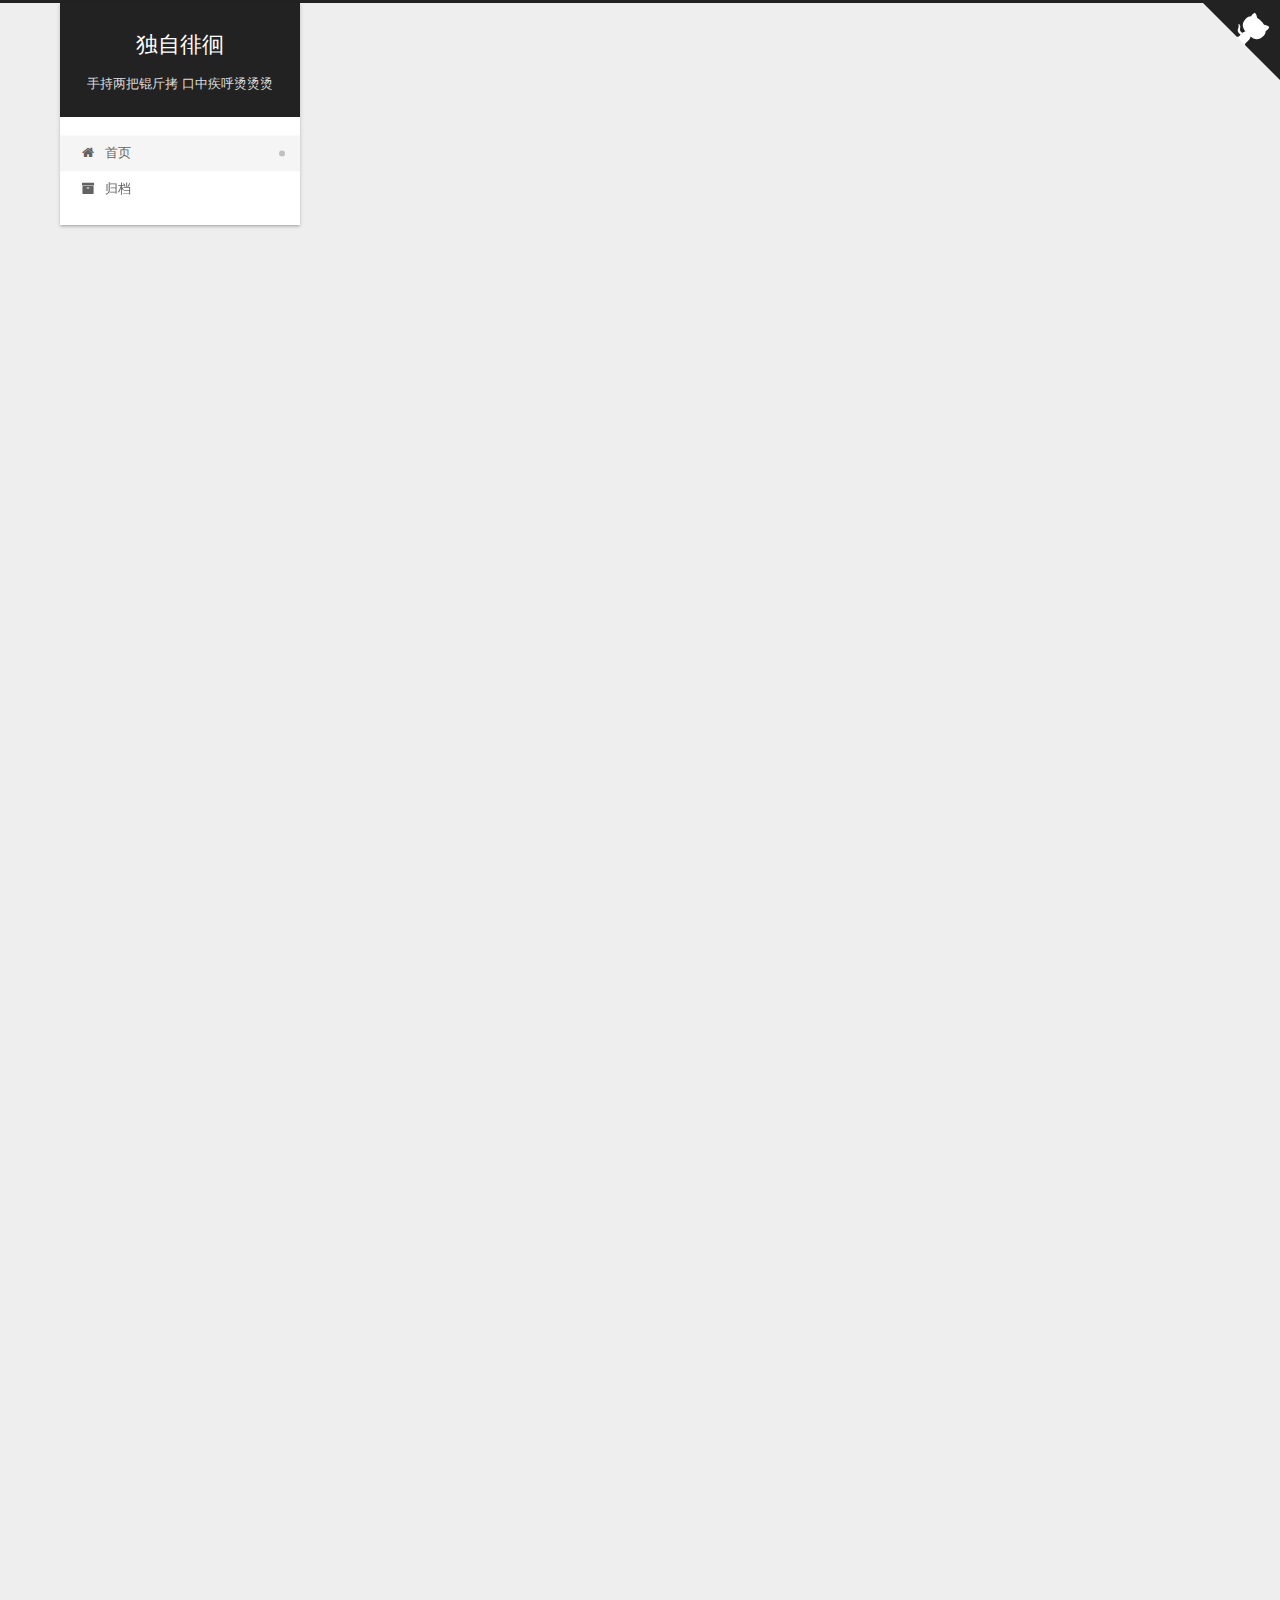
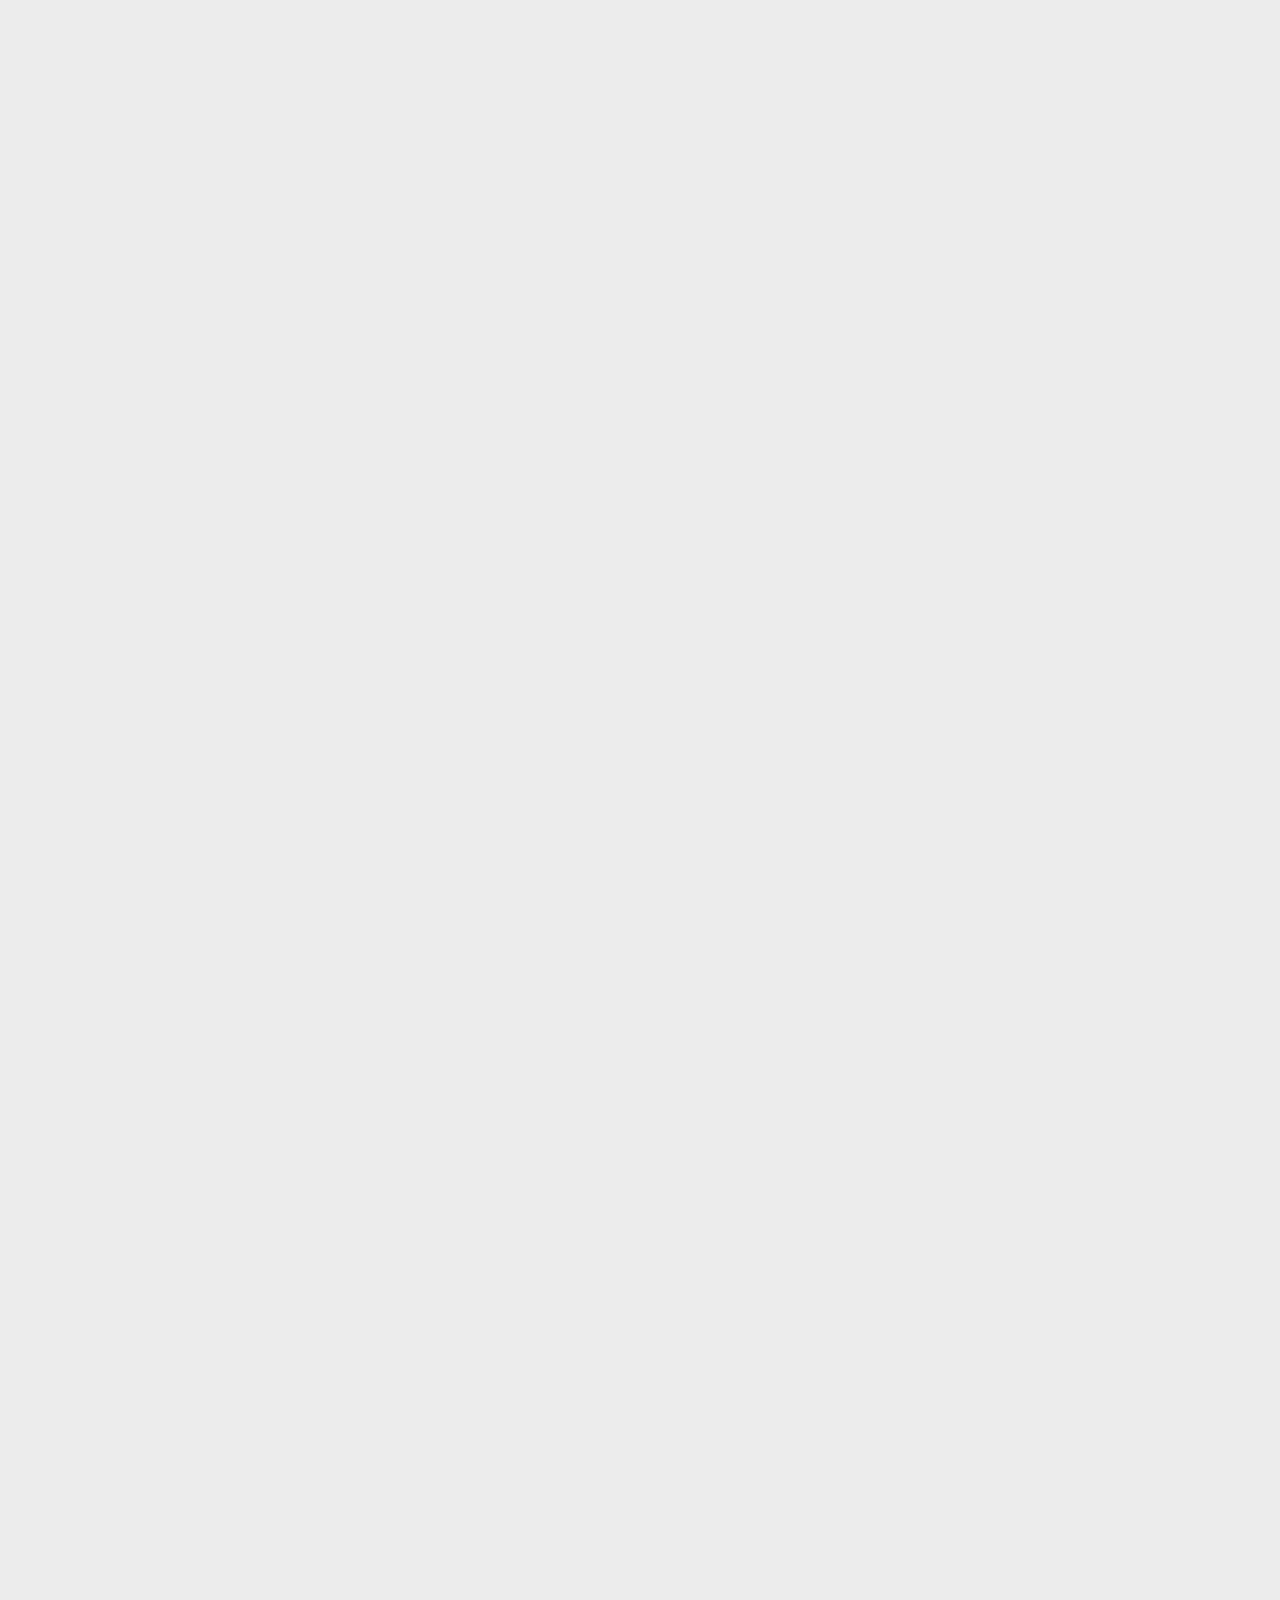
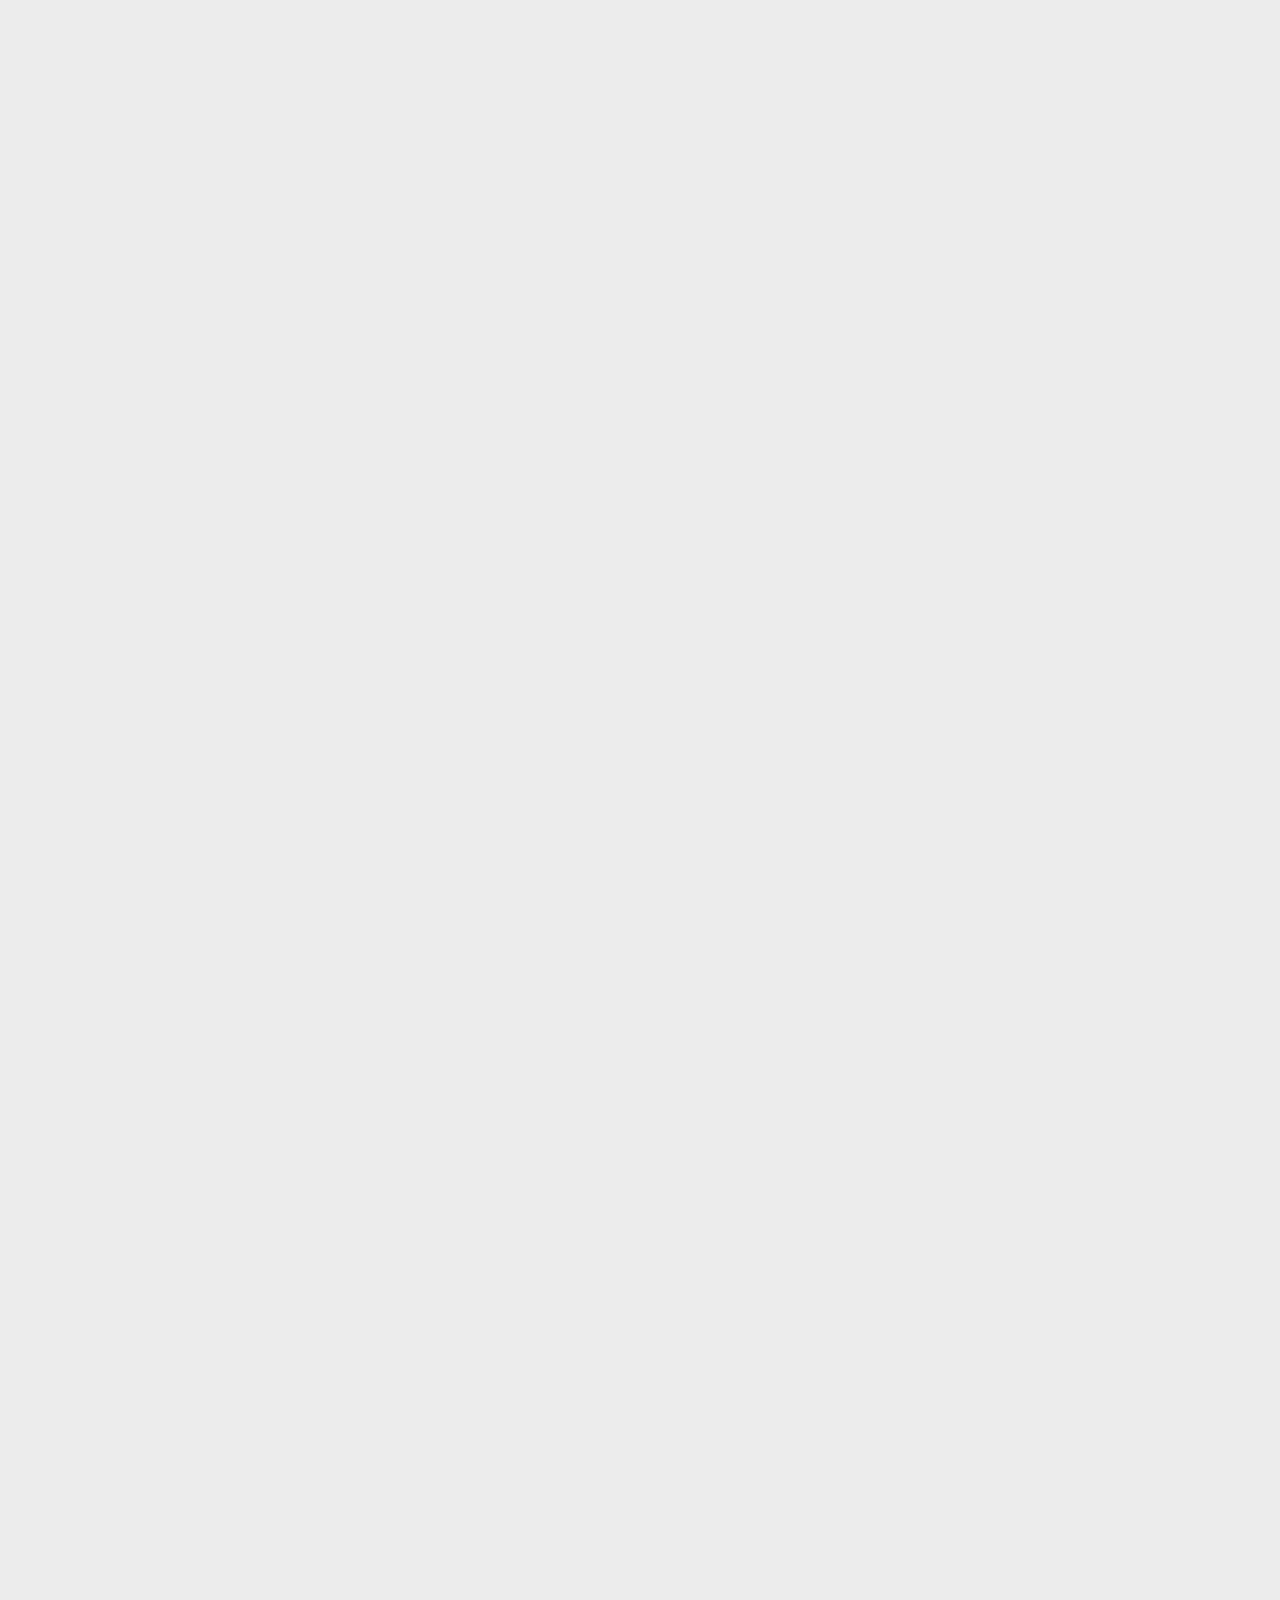
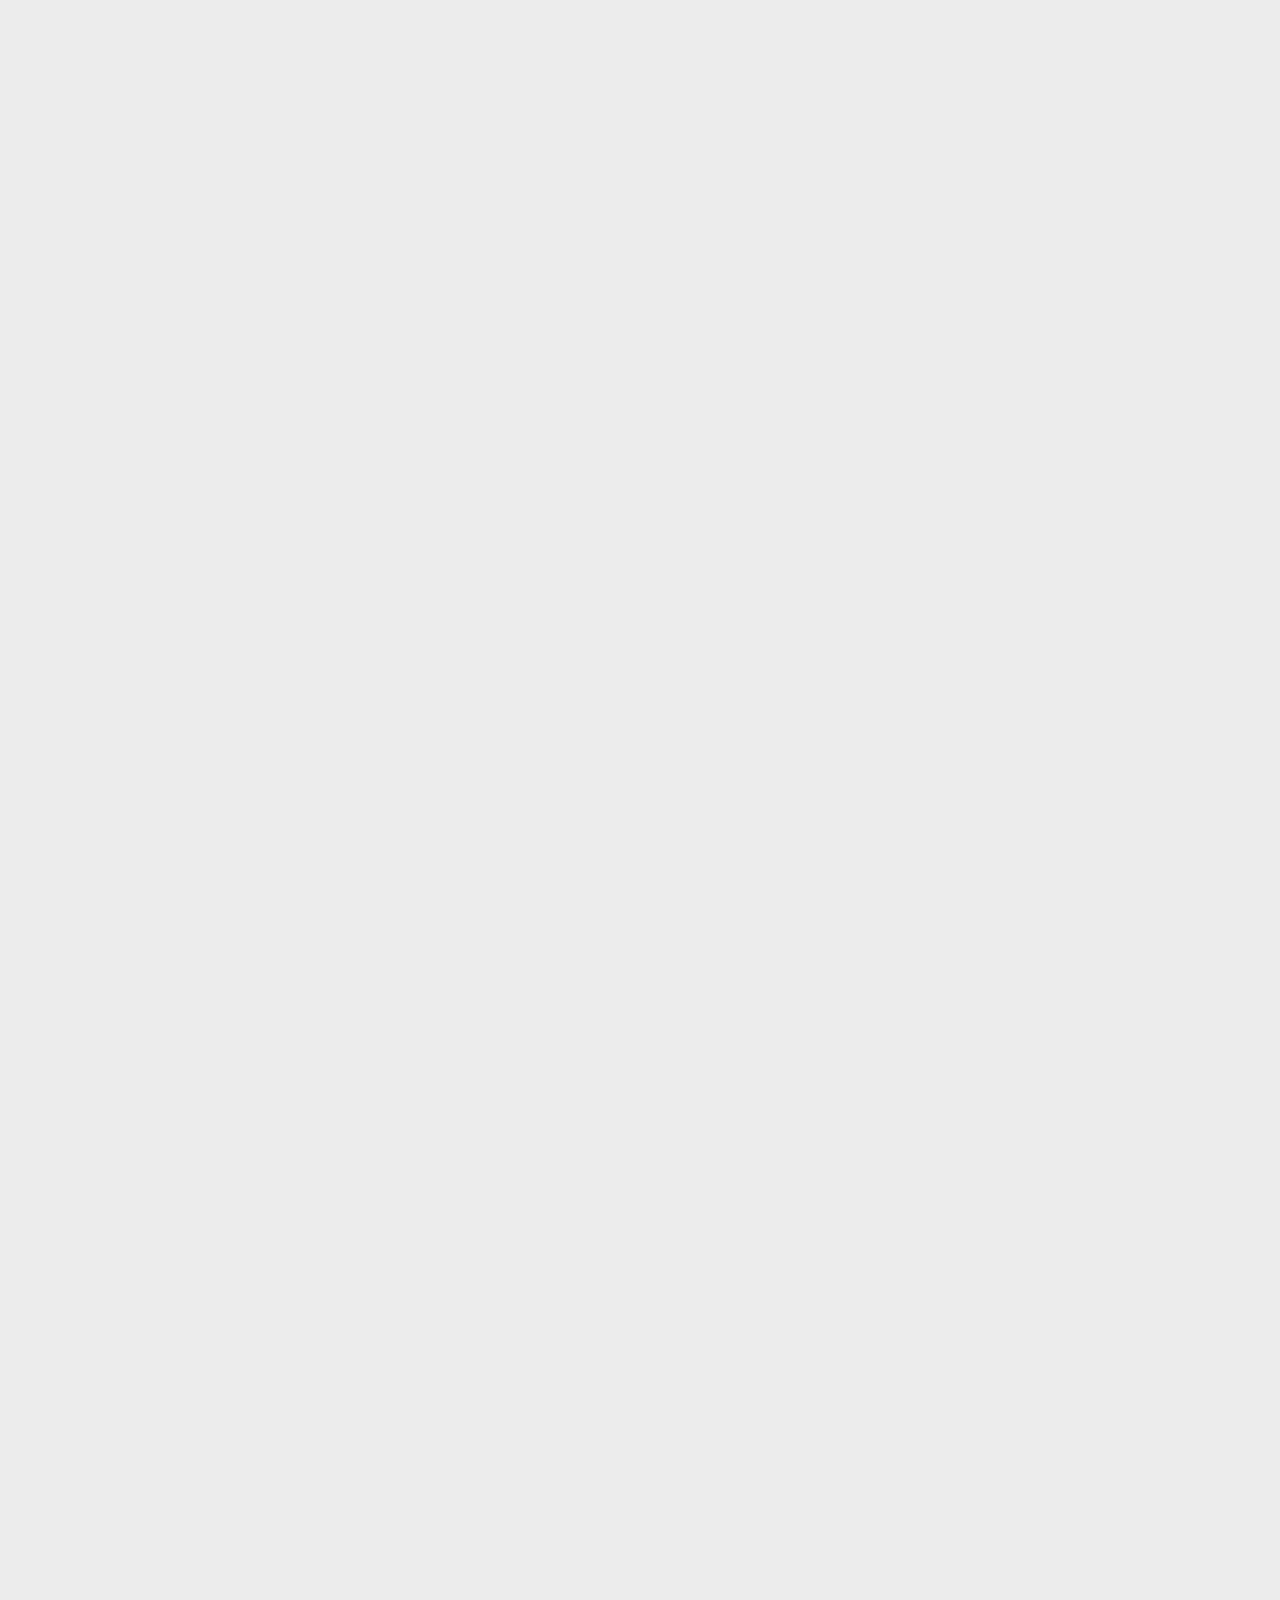
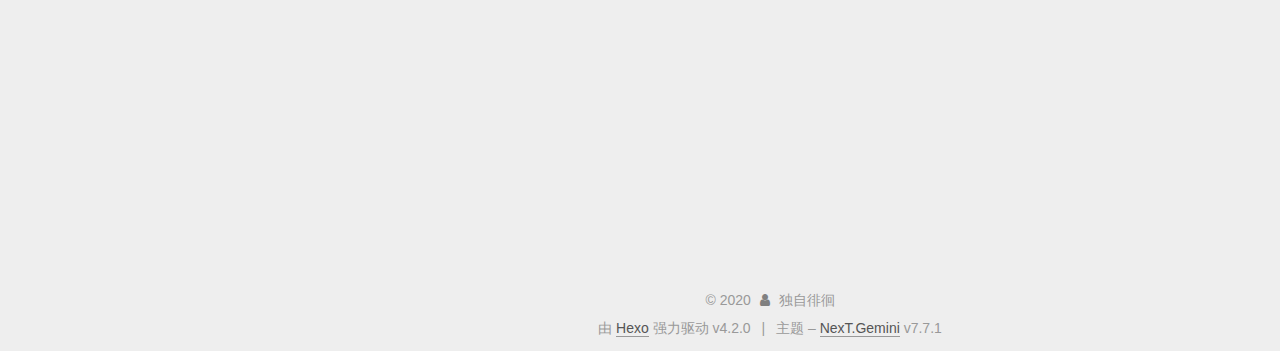
==== commit 284c0e46: "Site updated: 2020-02-16 10:31:15" ====
--- a/index.html
+++ b/index.html
@@ -138,6 +138,82 @@
             
 
   <div class="posts-expand">
+        
+  
+  
+  <article itemscope itemtype="http://schema.org/Article" class="post-block home" lang="zh-CH">
+    <link itemprop="mainEntityOfPage" href="https://wanderag.github.io/2020/02/16/locust-log/">
+
+    <span hidden itemprop="author" itemscope itemtype="http://schema.org/Person">
+      <meta itemprop="image" content="/images/avatar.gif">
+      <meta itemprop="name" content="独自徘徊">
+      <meta itemprop="description" content="我的地盘我做主">
+    </span>
+
+    <span hidden itemprop="publisher" itemscope itemtype="http://schema.org/Organization">
+      <meta itemprop="name" content="独自徘徊">
+    </span>
+      <header class="post-header">
+        <h1 class="post-title" itemprop="name headline">
+          
+            <a href="/2020/02/16/locust-log/" class="post-title-link" itemprop="url">Locust 日志模块</a>
+        </h1>
+
+        <div class="post-meta">
+            <span class="post-meta-item">
+              <span class="post-meta-item-icon">
+                <i class="fa fa-calendar-o"></i>
+              </span>
+              <span class="post-meta-item-text">发表于</span>
+              
+
+              <time title="创建时间：2020-02-16 09:33:10 / 修改时间：10:31:06" itemprop="dateCreated datePublished" datetime="2020-02-16T09:33:10+08:00">2020-02-16</time>
+            </span>
+
+          
+
+        </div>
+      </header>
+
+    
+    
+    
+    <div class="post-body" itemprop="articleBody">
+
+      
+          <p>在Locust测试脚本中，如果使用print方法打印消息，会发现实际是通过日志系统来打印，这引起了我的好奇，所以决定探究下locust的日志系统。</p>
+<h3 id="日志的配置"><a href="#日志的配置" class="headerlink" title="日志的配置"></a>日志的配置</h3><p>Locust通过命令行参数设置日志。</p>
+<p><code>--skip-log-setup</code>：是否跳过初始化日志，默认否</p>
+<p><code>--loglevel 或 -L</code>：日志级别，默认INFO</p>
+<p><code>--logfile</code>：日志文件路径，默认是标准输出</p>
+<h3 id="日志模块源码分析"><a href="#日志模块源码分析" class="headerlink" title="日志模块源码分析"></a>日志模块源码分析</h3><p>日志模块位于源文件夹下的log.py文件，提供<code>def setup_logging(loglevel, logfile)</code>的初始化方法，内部使用<code>logging.basicConfig</code>方法配置了Python标准日志模块logging</p>
+<figure class="highlight python"><table><tr><td class="gutter"><pre><span class="line">1</span><br><span class="line">2</span><br><span class="line">3</span><br><span class="line">4</span><br><span class="line">5</span><br><span class="line">6</span><br><span class="line">7</span><br><span class="line">8</span><br><span class="line">9</span><br><span class="line">10</span><br></pre></td><td class="code"><pre><span class="line"><span class="function"><span class="keyword">def</span> <span class="title">setup_logging</span><span class="params">(loglevel, logfile)</span>:</span></span><br><span class="line">    numeric_level = getattr(logging, loglevel.upper(), <span class="literal">None</span>)</span><br><span class="line">    <span class="keyword">if</span> numeric_level <span class="keyword">is</span> <span class="literal">None</span>:</span><br><span class="line">        <span class="keyword">raise</span> ValueError(<span class="string">"Invalid log level: %s"</span> % loglevel)</span><br><span class="line"></span><br><span class="line">    log_format = <span class="string">"[%(asctime)s] &#123;0&#125;/%(levelname)s/%(name)s: %(message)s"</span>.format(host)</span><br><span class="line">    logging.basicConfig(level=numeric_level, filename=logfile, format=log_format)</span><br><span class="line"></span><br><span class="line">    sys.stderr = StdErrWrapper()</span><br><span class="line">    sys.stdout = StdOutWrapper()</span><br></pre></td></tr></table></figure>
+
+<p>其中值得注意的是<code>sys.stderr = StdErrWrapper()</code>和<code>sys.stdout = StdOutWrapper()</code>，日志模块重定向了标准输出和错误输出到Wrapper类，Wrapper大致如下：</p>
+<figure class="highlight python"><table><tr><td class="gutter"><pre><span class="line">1</span><br><span class="line">2</span><br><span class="line">3</span><br><span class="line">4</span><br><span class="line">5</span><br><span class="line">6</span><br><span class="line">7</span><br><span class="line">8</span><br><span class="line">9</span><br><span class="line">10</span><br><span class="line">11</span><br><span class="line">12</span><br><span class="line">13</span><br><span class="line">14</span><br><span class="line">15</span><br><span class="line">16</span><br><span class="line">17</span><br><span class="line">18</span><br><span class="line">19</span><br><span class="line">20</span><br><span class="line">21</span><br><span class="line">22</span><br><span class="line">23</span><br><span class="line">24</span><br><span class="line">25</span><br><span class="line">26</span><br><span class="line">27</span><br><span class="line">28</span><br><span class="line">29</span><br><span class="line">30</span><br><span class="line">31</span><br></pre></td><td class="code"><pre><span class="line">stdout_logger = logging.getLogger(<span class="string">"stdout"</span>)</span><br><span class="line">stderr_logger = logging.getLogger(<span class="string">"stderr"</span>)</span><br><span class="line"></span><br><span class="line"><span class="class"><span class="keyword">class</span> <span class="title">StdOutWrapper</span><span class="params">(object)</span>:</span></span><br><span class="line">    <span class="string">"""</span></span><br><span class="line"><span class="string">    Wrapper for stdout</span></span><br><span class="line"><span class="string">    """</span></span><br><span class="line">    <span class="function"><span class="keyword">def</span> <span class="title">write</span><span class="params">(self, s)</span>:</span></span><br><span class="line">        stdout_logger.info(s.strip())</span><br><span class="line"></span><br><span class="line">    <span class="function"><span class="keyword">def</span> <span class="title">isatty</span><span class="params">(self)</span>:</span></span><br><span class="line">        <span class="keyword">return</span> <span class="literal">False</span></span><br><span class="line"></span><br><span class="line">    <span class="function"><span class="keyword">def</span> <span class="title">flush</span><span class="params">(self, *args, **kwargs)</span>:</span></span><br><span class="line">        <span class="string">"""No-op for wrapper"""</span></span><br><span class="line">        <span class="keyword">pass</span></span><br><span class="line"></span><br><span class="line"></span><br><span class="line"><span class="class"><span class="keyword">class</span> <span class="title">StdErrWrapper</span><span class="params">(object)</span>:</span></span><br><span class="line">    <span class="string">"""</span></span><br><span class="line"><span class="string">    Wrapper for stderr</span></span><br><span class="line"><span class="string">    """</span></span><br><span class="line">    <span class="function"><span class="keyword">def</span> <span class="title">write</span><span class="params">(self, s)</span>:</span></span><br><span class="line">        stderr_logger.error(s.strip())</span><br><span class="line"></span><br><span class="line">    <span class="function"><span class="keyword">def</span> <span class="title">isatty</span><span class="params">(self)</span>:</span></span><br><span class="line">        <span class="keyword">return</span> <span class="literal">False</span></span><br><span class="line"></span><br><span class="line">    <span class="function"><span class="keyword">def</span> <span class="title">flush</span><span class="params">(self, *args, **kwargs)</span>:</span></span><br><span class="line">        <span class="string">"""No-op for wrapper"""</span></span><br><span class="line">        <span class="keyword">pass</span></span><br></pre></td></tr></table></figure>
+
+<p>标准输出的write方法重定向到了名为<code>stdout</code>的logger对象的info方法，标准错误输出重定向到了名为<code>stderr</code>的logger对象的error方法，这也文章开头提到的，使用print方法打印消息，实际却是使用了日志系统的原因。</p>
+<p>除此之外，日志模块还单独定义了<code>console_logger</code>和<code>requests_log</code>两个logger</p>
+<p>console_logger用于记录统计数据，只打印message信息，没有其他格式，也不冒泡，所以通过命令行参数设置的日志文件对它<strong>不生效</strong>，</p>
+<p>requests_logt提高了日志记录级别为<code>WARNING</code>，应为内部默认使用requests模块进行http请求，提高日志级别有助于减少日志量，提高性能</p>
+<figure class="highlight python"><table><tr><td class="gutter"><pre><span class="line">1</span><br><span class="line">2</span><br><span class="line">3</span><br><span class="line">4</span><br><span class="line">5</span><br><span class="line">6</span><br><span class="line">7</span><br><span class="line">8</span><br><span class="line">9</span><br><span class="line">10</span><br><span class="line">11</span><br><span class="line">12</span><br><span class="line">13</span><br><span class="line">14</span><br></pre></td><td class="code"><pre><span class="line"><span class="comment"># set up logger for the statistics tables</span></span><br><span class="line">console_logger = logging.getLogger(<span class="string">"console_logger"</span>)</span><br><span class="line"><span class="comment"># create console handler</span></span><br><span class="line">sh = logging.StreamHandler()</span><br><span class="line">sh.setLevel(logging.INFO)</span><br><span class="line"><span class="comment"># formatter that doesn't include anything but the message</span></span><br><span class="line">sh.setFormatter(logging.Formatter(<span class="string">'%(message)s'</span>))</span><br><span class="line">console_logger.addHandler(sh)</span><br><span class="line"><span class="comment"># 不冒泡</span></span><br><span class="line">console_logger.propagate = <span class="literal">False</span></span><br><span class="line"></span><br><span class="line"><span class="comment"># configure python-requests log level</span></span><br><span class="line">requests_log = logging.getLogger(<span class="string">"requests"</span>)</span><br><span class="line">requests_log.setLevel(logging.WARNING)</span><br></pre></td></tr></table></figure>
+
+<h3 id="Locust内部如何使用日志模块"><a href="#Locust内部如何使用日志模块" class="headerlink" title="Locust内部如何使用日志模块"></a>Locust内部如何使用日志模块</h3><p>一般情况，内部通过<code>logger = logging.getLogger(__name__)</code>获取logger来记录日志，只有记录统计数据时，直接引用了log模块的console_logger</p>
+
+      
+    </div>
+
+    
+    
+    
+      <footer class="post-footer">
+        <div class="post-eof"></div>
+      </footer>
+  </article>
+  
+  
+  
+
         
   
   
@@ -301,12 +377,12 @@
       <div class="site-state-item site-state-posts">
           <a href="/archives/">
         
-          <span class="site-state-item-count">1</span>
+          <span class="site-state-item-count">2</span>
           <span class="site-state-item-name">日志</span>
         </a>
       </div>
       <div class="site-state-item site-state-tags">
-        <span class="site-state-item-count">2</span>
+        <span class="site-state-item-count">3</span>
         <span class="site-state-item-name">标签</span>
       </div>
   </nav>
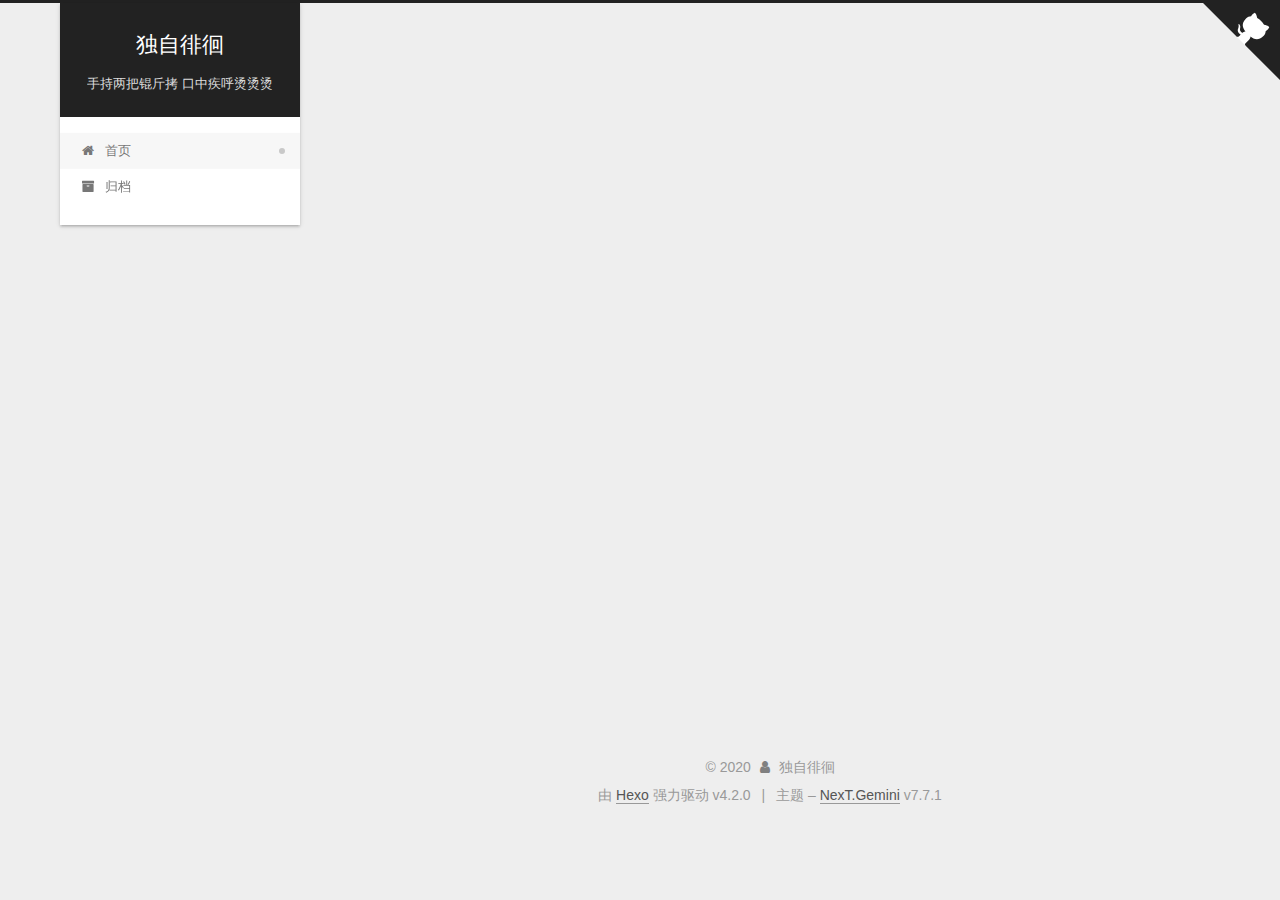
==== commit c7743599: "Site updated: 2020-02-16 11:26:37" ====
--- a/index.html
+++ b/index.html
@@ -5,10 +5,10 @@
 <meta name="viewport" content="width=device-width, initial-scale=1, maximum-scale=2">
 <meta name="theme-color" content="#222">
 <meta name="generator" content="Hexo 4.2.0">
-  <link rel="apple-touch-icon" sizes="180x180" href="/images/apple-touch-icon-next.png">
-  <link rel="icon" type="image/png" sizes="32x32" href="/images/favicon-32x32-next.png">
-  <link rel="icon" type="image/png" sizes="16x16" href="/images/favicon-16x16-next.png">
-  <link rel="mask-icon" href="/images/logo.svg" color="#222">
+  <link rel="apple-touch-icon" sizes="180x180" href="/images/favicon.png">
+  <link rel="icon" type="image/png" sizes="32x32" href="/images/favicon.png">
+  <link rel="icon" type="image/png" sizes="16x16" href="/images/favicon.png">
+  <link rel="mask-icon" href="/images/favicon.png" color="#222">
 
 <link rel="stylesheet" href="/css/main.css">
 
@@ -167,7 +167,7 @@
               <span class="post-meta-item-text">发表于</span>
               
 
-              <time title="创建时间：2020-02-16 09:33:10 / 修改时间：10:31:06" itemprop="dateCreated datePublished" datetime="2020-02-16T09:33:10+08:00">2020-02-16</time>
+              <time title="创建时间：2020-02-16 09:33:10 / 修改时间：11:14:36" itemprop="dateCreated datePublished" datetime="2020-02-16T09:33:10+08:00">2020-02-16</time>
             </span>
 
           
@@ -182,24 +182,14 @@
 
       
           <p>在Locust测试脚本中，如果使用print方法打印消息，会发现实际是通过日志系统来打印，这引起了我的好奇，所以决定探究下locust的日志系统。</p>
-<h3 id="日志的配置"><a href="#日志的配置" class="headerlink" title="日志的配置"></a>日志的配置</h3><p>Locust通过命令行参数设置日志。</p>
-<p><code>--skip-log-setup</code>：是否跳过初始化日志，默认否</p>
-<p><code>--loglevel 或 -L</code>：日志级别，默认INFO</p>
-<p><code>--logfile</code>：日志文件路径，默认是标准输出</p>
-<h3 id="日志模块源码分析"><a href="#日志模块源码分析" class="headerlink" title="日志模块源码分析"></a>日志模块源码分析</h3><p>日志模块位于源文件夹下的log.py文件，提供<code>def setup_logging(loglevel, logfile)</code>的初始化方法，内部使用<code>logging.basicConfig</code>方法配置了Python标准日志模块logging</p>
-<figure class="highlight python"><table><tr><td class="gutter"><pre><span class="line">1</span><br><span class="line">2</span><br><span class="line">3</span><br><span class="line">4</span><br><span class="line">5</span><br><span class="line">6</span><br><span class="line">7</span><br><span class="line">8</span><br><span class="line">9</span><br><span class="line">10</span><br></pre></td><td class="code"><pre><span class="line"><span class="function"><span class="keyword">def</span> <span class="title">setup_logging</span><span class="params">(loglevel, logfile)</span>:</span></span><br><span class="line">    numeric_level = getattr(logging, loglevel.upper(), <span class="literal">None</span>)</span><br><span class="line">    <span class="keyword">if</span> numeric_level <span class="keyword">is</span> <span class="literal">None</span>:</span><br><span class="line">        <span class="keyword">raise</span> ValueError(<span class="string">"Invalid log level: %s"</span> % loglevel)</span><br><span class="line"></span><br><span class="line">    log_format = <span class="string">"[%(asctime)s] &#123;0&#125;/%(levelname)s/%(name)s: %(message)s"</span>.format(host)</span><br><span class="line">    logging.basicConfig(level=numeric_level, filename=logfile, format=log_format)</span><br><span class="line"></span><br><span class="line">    sys.stderr = StdErrWrapper()</span><br><span class="line">    sys.stdout = StdOutWrapper()</span><br></pre></td></tr></table></figure>
-
-<p>其中值得注意的是<code>sys.stderr = StdErrWrapper()</code>和<code>sys.stdout = StdOutWrapper()</code>，日志模块重定向了标准输出和错误输出到Wrapper类，Wrapper大致如下：</p>
-<figure class="highlight python"><table><tr><td class="gutter"><pre><span class="line">1</span><br><span class="line">2</span><br><span class="line">3</span><br><span class="line">4</span><br><span class="line">5</span><br><span class="line">6</span><br><span class="line">7</span><br><span class="line">8</span><br><span class="line">9</span><br><span class="line">10</span><br><span class="line">11</span><br><span class="line">12</span><br><span class="line">13</span><br><span class="line">14</span><br><span class="line">15</span><br><span class="line">16</span><br><span class="line">17</span><br><span class="line">18</span><br><span class="line">19</span><br><span class="line">20</span><br><span class="line">21</span><br><span class="line">22</span><br><span class="line">23</span><br><span class="line">24</span><br><span class="line">25</span><br><span class="line">26</span><br><span class="line">27</span><br><span class="line">28</span><br><span class="line">29</span><br><span class="line">30</span><br><span class="line">31</span><br></pre></td><td class="code"><pre><span class="line">stdout_logger = logging.getLogger(<span class="string">"stdout"</span>)</span><br><span class="line">stderr_logger = logging.getLogger(<span class="string">"stderr"</span>)</span><br><span class="line"></span><br><span class="line"><span class="class"><span class="keyword">class</span> <span class="title">StdOutWrapper</span><span class="params">(object)</span>:</span></span><br><span class="line">    <span class="string">"""</span></span><br><span class="line"><span class="string">    Wrapper for stdout</span></span><br><span class="line"><span class="string">    """</span></span><br><span class="line">    <span class="function"><span class="keyword">def</span> <span class="title">write</span><span class="params">(self, s)</span>:</span></span><br><span class="line">        stdout_logger.info(s.strip())</span><br><span class="line"></span><br><span class="line">    <span class="function"><span class="keyword">def</span> <span class="title">isatty</span><span class="params">(self)</span>:</span></span><br><span class="line">        <span class="keyword">return</span> <span class="literal">False</span></span><br><span class="line"></span><br><span class="line">    <span class="function"><span class="keyword">def</span> <span class="title">flush</span><span class="params">(self, *args, **kwargs)</span>:</span></span><br><span class="line">        <span class="string">"""No-op for wrapper"""</span></span><br><span class="line">        <span class="keyword">pass</span></span><br><span class="line"></span><br><span class="line"></span><br><span class="line"><span class="class"><span class="keyword">class</span> <span class="title">StdErrWrapper</span><span class="params">(object)</span>:</span></span><br><span class="line">    <span class="string">"""</span></span><br><span class="line"><span class="string">    Wrapper for stderr</span></span><br><span class="line"><span class="string">    """</span></span><br><span class="line">    <span class="function"><span class="keyword">def</span> <span class="title">write</span><span class="params">(self, s)</span>:</span></span><br><span class="line">        stderr_logger.error(s.strip())</span><br><span class="line"></span><br><span class="line">    <span class="function"><span class="keyword">def</span> <span class="title">isatty</span><span class="params">(self)</span>:</span></span><br><span class="line">        <span class="keyword">return</span> <span class="literal">False</span></span><br><span class="line"></span><br><span class="line">    <span class="function"><span class="keyword">def</span> <span class="title">flush</span><span class="params">(self, *args, **kwargs)</span>:</span></span><br><span class="line">        <span class="string">"""No-op for wrapper"""</span></span><br><span class="line">        <span class="keyword">pass</span></span><br></pre></td></tr></table></figure>
-
-<p>标准输出的write方法重定向到了名为<code>stdout</code>的logger对象的info方法，标准错误输出重定向到了名为<code>stderr</code>的logger对象的error方法，这也文章开头提到的，使用print方法打印消息，实际却是使用了日志系统的原因。</p>
-<p>除此之外，日志模块还单独定义了<code>console_logger</code>和<code>requests_log</code>两个logger</p>
-<p>console_logger用于记录统计数据，只打印message信息，没有其他格式，也不冒泡，所以通过命令行参数设置的日志文件对它<strong>不生效</strong>，</p>
-<p>requests_logt提高了日志记录级别为<code>WARNING</code>，应为内部默认使用requests模块进行http请求，提高日志级别有助于减少日志量，提高性能</p>
-<figure class="highlight python"><table><tr><td class="gutter"><pre><span class="line">1</span><br><span class="line">2</span><br><span class="line">3</span><br><span class="line">4</span><br><span class="line">5</span><br><span class="line">6</span><br><span class="line">7</span><br><span class="line">8</span><br><span class="line">9</span><br><span class="line">10</span><br><span class="line">11</span><br><span class="line">12</span><br><span class="line">13</span><br><span class="line">14</span><br></pre></td><td class="code"><pre><span class="line"><span class="comment"># set up logger for the statistics tables</span></span><br><span class="line">console_logger = logging.getLogger(<span class="string">"console_logger"</span>)</span><br><span class="line"><span class="comment"># create console handler</span></span><br><span class="line">sh = logging.StreamHandler()</span><br><span class="line">sh.setLevel(logging.INFO)</span><br><span class="line"><span class="comment"># formatter that doesn't include anything but the message</span></span><br><span class="line">sh.setFormatter(logging.Formatter(<span class="string">'%(message)s'</span>))</span><br><span class="line">console_logger.addHandler(sh)</span><br><span class="line"><span class="comment"># 不冒泡</span></span><br><span class="line">console_logger.propagate = <span class="literal">False</span></span><br><span class="line"></span><br><span class="line"><span class="comment"># configure python-requests log level</span></span><br><span class="line">requests_log = logging.getLogger(<span class="string">"requests"</span>)</span><br><span class="line">requests_log.setLevel(logging.WARNING)</span><br></pre></td></tr></table></figure>
-
-<h3 id="Locust内部如何使用日志模块"><a href="#Locust内部如何使用日志模块" class="headerlink" title="Locust内部如何使用日志模块"></a>Locust内部如何使用日志模块</h3><p>一般情况，内部通过<code>logger = logging.getLogger(__name__)</code>获取logger来记录日志，只有记录统计数据时，直接引用了log模块的console_logger</p>
-
+          <!--noindex-->
+            <div class="post-button">
+              <a class="btn" href="/2020/02/16/locust-log/#more" rel="contents">
+                阅读全文 &raquo;
+              </a>
+            </div>
+          <!--/noindex-->
+        
       
     </div>
 
@@ -241,10 +231,16 @@
                 <i class="fa fa-calendar-o"></i>
               </span>
               <span class="post-meta-item-text">发表于</span>
-              
-
-              <time title="创建时间：2020-02-15 13:33:10 / 修改时间：20:37:06" itemprop="dateCreated datePublished" datetime="2020-02-15T13:33:10+08:00">2020-02-15</time>
+
+              <time title="创建时间：2020-02-15 13:33:10" itemprop="dateCreated datePublished" datetime="2020-02-15T13:33:10+08:00">2020-02-15</time>
             </span>
+              <span class="post-meta-item">
+                <span class="post-meta-item-icon">
+                  <i class="fa fa-calendar-check-o"></i>
+                </span>
+                <span class="post-meta-item-text">更新于</span>
+                <time title="修改时间：2020-02-16 11:15:31" itemprop="dateModified" datetime="2020-02-16T11:15:31+08:00">2020-02-16</time>
+              </span>
 
           
 
@@ -258,44 +254,14 @@
 
       
           <p><a href="https://locust.io/" target="_blank" rel="noopener">Locust</a>是一个开源压力测试工具，由python语言编写，支持Python3，压力生成器采用gevent协程的形式，可以提供很高的并发压力。</p>
-<h2 id="安装"><a href="#安装" class="headerlink" title="安装"></a>安装</h2><p>可以通过pip的方式直接安装，locust支持的python版本包括 Python 3.6, 3.7 and 3.8。<strong>不支持python2</strong></p>
-<figure class="highlight bash"><table><tr><td class="gutter"><pre><span class="line">1</span><br></pre></td><td class="code"><pre><span class="line">pip install locust</span><br></pre></td></tr></table></figure>
-<h2 id="编写测试脚本"><a href="#编写测试脚本" class="headerlink" title="编写测试脚本"></a>编写测试脚本</h2><p>locust启动时需要指定脚本文件，脚本文件是一个标准python文件，样式如下</p>
-<figure class="highlight python"><table><tr><td class="gutter"><pre><span class="line">1</span><br><span class="line">2</span><br><span class="line">3</span><br><span class="line">4</span><br><span class="line">5</span><br><span class="line">6</span><br><span class="line">7</span><br><span class="line">8</span><br><span class="line">9</span><br><span class="line">10</span><br><span class="line">11</span><br><span class="line">12</span><br><span class="line">13</span><br><span class="line">14</span><br><span class="line">15</span><br><span class="line">16</span><br><span class="line">17</span><br><span class="line">18</span><br><span class="line">19</span><br><span class="line">20</span><br><span class="line">21</span><br><span class="line">22</span><br><span class="line">23</span><br></pre></td><td class="code"><pre><span class="line"><span class="keyword">from</span> locust <span class="keyword">import</span> TaskSet, task, between</span><br><span class="line"><span class="keyword">from</span> locust.contrib.fasthttp <span class="keyword">import</span> FastHttpLocust</span><br><span class="line"></span><br><span class="line"></span><br><span class="line"><span class="class"><span class="keyword">class</span> <span class="title">Test</span><span class="params">(TaskSet)</span>:</span></span><br><span class="line"><span class="meta">    @task(1)</span></span><br><span class="line">    <span class="function"><span class="keyword">def</span> <span class="title">test_01</span><span class="params">(self)</span>:</span></span><br><span class="line">        self.client.get(<span class="string">"/"</span>)</span><br><span class="line">        </span><br><span class="line"><span class="meta">    @task(1)</span></span><br><span class="line">    <span class="function"><span class="keyword">def</span> <span class="title">test_02</span><span class="params">(self)</span>:</span></span><br><span class="line">        self.client.get(<span class="string">"/search"</span>)</span><br><span class="line">        </span><br><span class="line"></span><br><span class="line"><span class="class"><span class="keyword">class</span> <span class="title">User</span><span class="params">(FastHttpLocust)</span>:</span></span><br><span class="line">    host = <span class="string">"https://baidu.com"</span></span><br><span class="line">    task_set = Test     <span class="comment"># 可以指定多个TaskSet类</span></span><br><span class="line">    wait_time = between(<span class="number">0</span>, <span class="number">0</span>)</span><br><span class="line">    weight = <span class="number">3</span>          <span class="comment"># 权重</span></span><br><span class="line"></span><br><span class="line"></span><br><span class="line"><span class="keyword">if</span> __name__ == <span class="string">'__main__'</span>:</span><br><span class="line">    <span class="keyword">pass</span></span><br></pre></td></tr></table></figure>
-
-<h3 id="TestSet"><a href="#TestSet" class="headerlink" title="TestSet"></a>TestSet</h3><p>任务集，定义了要执行的任务，@task使用可选的weight参数，该参数可用于指定任务的执行权重</p>
-<h3 id="Locust类"><a href="#Locust类" class="headerlink" title="Locust类"></a>Locust类</h3><p>每一个脚本必须含有继承自Locust的类，代表用户，Locust会为每个正在模拟的用户生成实例。脚本可以包含多个Locust类，可以启动时指定具体的类，如果不指定，会根据指定的权重随机选择。</p>
-<h4 id="task-set-属性"><a href="#task-set-属性" class="headerlink" title="task_set 属性"></a>task_set 属性</h4><p>每个Locust类必须设置task_set属性，指向定义用户行为的TaskSet</p>
-<h4 id="wait-time-属性"><a href="#wait-time-属性" class="headerlink" title="wait_time 属性"></a>wait_time 属性</h4><p>它用于确定模拟用户在每个执行的任务(<strong>@task标注的方法</strong>)之间等待多长时间</p>
-<h3 id="事件"><a href="#事件" class="headerlink" title="事件"></a>事件</h3><figure class="highlight python"><table><tr><td class="gutter"><pre><span class="line">1</span><br><span class="line">2</span><br><span class="line">3</span><br><span class="line">4</span><br><span class="line">5</span><br><span class="line">6</span><br><span class="line">7</span><br><span class="line">8</span><br><span class="line">9</span><br><span class="line">10</span><br><span class="line">11</span><br><span class="line">12</span><br><span class="line">13</span><br><span class="line">14</span><br><span class="line">15</span><br><span class="line">16</span><br><span class="line">17</span><br><span class="line">18</span><br><span class="line">19</span><br><span class="line">20</span><br><span class="line">21</span><br><span class="line">22</span><br><span class="line">23</span><br><span class="line">24</span><br></pre></td><td class="code"><pre><span class="line"><span class="class"><span class="keyword">class</span> <span class="title">Test2</span><span class="params">(TaskSet)</span>:</span></span><br><span class="line">    <span class="function"><span class="keyword">def</span> <span class="title">setup</span><span class="params">(self)</span>:</span></span><br><span class="line">        <span class="keyword">pass</span></span><br><span class="line"></span><br><span class="line">    <span class="function"><span class="keyword">def</span> <span class="title">on_start</span><span class="params">(self)</span>:</span></span><br><span class="line">        <span class="keyword">pass</span></span><br><span class="line"></span><br><span class="line">    <span class="function"><span class="keyword">def</span> <span class="title">on_stop</span><span class="params">(self)</span>:</span></span><br><span class="line">        <span class="keyword">pass</span></span><br><span class="line"></span><br><span class="line">    <span class="function"><span class="keyword">def</span> <span class="title">teardown</span><span class="params">(self)</span>:</span></span><br><span class="line">        <span class="keyword">pass</span></span><br><span class="line"></span><br><span class="line"><span class="meta">    @task</span></span><br><span class="line">    <span class="function"><span class="keyword">def</span> <span class="title">test_01</span><span class="params">(self)</span>:</span></span><br><span class="line">        print(<span class="string">"run"</span>)</span><br><span class="line">        self.client.get(<span class="string">"/"</span>)</span><br><span class="line"></span><br><span class="line"><span class="class"><span class="keyword">class</span> <span class="title">Teacher</span><span class="params">(FastHttpLocust)</span>:</span></span><br><span class="line">    <span class="function"><span class="keyword">def</span> <span class="title">setup</span><span class="params">(self)</span>:</span></span><br><span class="line">        <span class="keyword">pass</span></span><br><span class="line"></span><br><span class="line">    <span class="function"><span class="keyword">def</span> <span class="title">teardown</span><span class="params">(self)</span>:</span></span><br><span class="line">        <span class="keyword">pass</span></span><br></pre></td></tr></table></figure>
-
-
-
-<p>事件顺序</p>
-<ol>
-<li>Locust setup (once) 每个Locust类执行一次</li>
-<li>TaskSet setup (once)每个TaskSet类执行一次</li>
-<li>TaskSet on_start (once per locust) 每个并发用户执行一次</li>
-<li>TaskSet tasks…</li>
-<li>TaskSet on_stop (once per locust)</li>
-<li>TaskSet teardown (once)</li>
-<li>Locust teardown (once)</li>
-</ol>
-<h2 id="单机运行"><a href="#单机运行" class="headerlink" title="单机运行"></a>单机运行</h2><h3 id="Web方式"><a href="#Web方式" class="headerlink" title="Web方式"></a>Web方式</h3><figure class="highlight bash"><table><tr><td class="gutter"><pre><span class="line">1</span><br></pre></td><td class="code"><pre><span class="line">locust -f demo.py</span><br></pre></td></tr></table></figure>
-
-<p>这种会启动一个web，默认端口8089。在界面设置总并发用户数，和每秒用户数</p>
-<h3 id="非Web"><a href="#非Web" class="headerlink" title="非Web"></a>非Web</h3><figure class="highlight bash"><table><tr><td class="gutter"><pre><span class="line">1</span><br></pre></td><td class="code"><pre><span class="line">locust -f demo.py --no-web -c 2 -r 1 -t 5s</span><br></pre></td></tr></table></figure>
-
-<p>这种方式启动就没有web界面，</p>
-<p>-c：总并发用户数</p>
-<p>-r：每秒增长用户数</p>
-<p>-t：持续时间</p>
-<h2 id="集群方式运行"><a href="#集群方式运行" class="headerlink" title="集群方式运行"></a>集群方式运行</h2><h3 id="Master节点"><a href="#Master节点" class="headerlink" title="Master节点"></a>Master节点</h3><figure class="highlight bash"><table><tr><td class="gutter"><pre><span class="line">1</span><br></pre></td><td class="code"><pre><span class="line">locust -f demo.py 20s --master</span><br></pre></td></tr></table></figure>
-
-<p>也可以启动非web模式的master节点</p>
-<figure class="highlight bash"><table><tr><td class="gutter"><pre><span class="line">1</span><br></pre></td><td class="code"><pre><span class="line">locust -f demo.py --no-web -c 1000 -r 00 -t 30s --master</span><br></pre></td></tr></table></figure>
-
-<h3 id="Slave节点"><a href="#Slave节点" class="headerlink" title="Slave节点"></a>Slave节点</h3><figure class="highlight bash"><table><tr><td class="gutter"><pre><span class="line">1</span><br></pre></td><td class="code"><pre><span class="line">locust -f demo.py  --slave --master-host 127.0.0.1</span><br></pre></td></tr></table></figure>
+          <!--noindex-->
+            <div class="post-button">
+              <a class="btn" href="/2020/02/15/locust-introduce/#more" rel="contents">
+                阅读全文 &raquo;
+              </a>
+            </div>
+          <!--/noindex-->
+        
       
     </div>
 
--- a/css/main.css
+++ b/css/main.css
@@ -399,8 +399,8 @@
 }
 .highlight,
 pre {
-  background: #1d1f21;
-  color: #c5c8c6;
+  background: #f7f7f7;
+  color: #4d4d4c;
   line-height: 1.6;
   margin: 0 auto 20px;
 }
@@ -417,7 +417,7 @@
   word-wrap: break-word;
 }
 .highlight *::selection {
-  background: #373b41;
+  background: #d6d6d6;
 }
 .highlight pre {
   border: 0;
@@ -435,7 +435,7 @@
 }
 .highlight figcaption {
   background: #eee;
-  color: #c5c8c6;
+  color: #4d4d4c;
   font-size: 0.875em;
   line-height: 1.2;
   padding: 0.5em;
@@ -449,11 +449,11 @@
   clear: both;
 }
 .highlight figcaption a {
-  color: #c5c8c6;
+  color: #4d4d4c;
   float: right;
 }
 .highlight figcaption a:hover {
-  border-bottom-color: #c5c8c6;
+  border-bottom-color: #4d4d4c;
 }
 .highlight .gutter {
   -moz-user-select: none;
@@ -462,14 +462,14 @@
   user-select: none;
 }
 .highlight .gutter pre {
-  background: #000;
-  color: #888f96;
+  background: #eff2f3;
+  color: #869194;
   padding-left: 10px;
   padding-right: 10px;
   text-align: right;
 }
 .highlight .code pre {
-  background: #1d1f21;
+  background: #f7f7f7;
   padding-left: 10px;
   width: 100%;
 }
@@ -485,26 +485,26 @@
 }
 pre code {
   background: none;
-  color: #c5c8c6;
+  color: #4d4d4c;
   font-size: 0.875em;
   padding: 0;
   text-shadow: none;
 }
 pre .deletion {
-  background: #800000;
+  background: #fdd;
 }
 pre .addition {
-  background: #008000;
+  background: #dfd;
 }
 pre .meta {
-  color: #f0c674;
+  color: #eab700;
   -moz-user-select: none;
   -ms-user-select: none;
   -webkit-user-select: none;
   user-select: none;
 }
 pre .comment {
-  color: #969896;
+  color: #8e908c;
 }
 pre .variable,
 pre .attribute,
@@ -519,7 +519,7 @@
 pre .css .id,
 pre .css .class,
 pre .css .pseudo {
-  color: #c66;
+  color: #c82829;
 }
 pre .number,
 pre .preprocessor,
@@ -529,7 +529,7 @@
 pre .params,
 pre .constant,
 pre .command {
-  color: #de935f;
+  color: #f5871f;
 }
 pre .ruby .class .title,
 pre .css .rules .attribute,
@@ -542,11 +542,11 @@
 pre .xml .cdata,
 pre .special,
 pre .formula {
-  color: #b5bd68;
+  color: #718c00;
 }
 pre .title,
 pre .css .hexcolor {
-  color: #8abeb7;
+  color: #3e999f;
 }
 pre .function,
 pre .python .decorator,
@@ -556,11 +556,11 @@
 pre .perl .sub,
 pre .javascript .title,
 pre .coffeescript .title {
-  color: #81a2be;
+  color: #4271ae;
 }
 pre .keyword,
 pre .javascript .function {
-  color: #b294bb;
+  color: #8959a8;
 }
 .blockquote-center {
   border-left: none;
@@ -1265,7 +1265,7 @@
 }
 .links-of-author a::before,
 .links-of-author span.exturl::before {
-  background: #872140;
+  background: #ffff09;
   border-radius: 50%;
   content: ' ';
   display: inline-block;
@@ -1427,7 +1427,7 @@
   white-space: nowrap;
 }
 .post-toc .nav .nav-child {
-  display: none;
+  display: block;
 }
 .post-toc .nav .active > .nav-child {
   display: block;
@@ -1570,38 +1570,21 @@
   }
 }
 .back-to-top {
-  background: #222;
-  bottom: -100px;
-  box-sizing: border-box;
-  color: #fff;
-  cursor: pointer;
+  background: #eee;
   font-size: 12px;
-  left: 30px;
-  opacity: 0.6;
-  padding: 0 6px;
-  position: fixed;
-  text-align: center;
-  transition-property: bottom;
-  z-index: 1300;
+  margin: 8px -10px -20px;
+  opacity: 0;
+  text-align: center;
   transition-delay: 0s;
   transition-duration: 0.2s;
   transition-timing-function: ease-in-out;
-  width: 24px;
-}
-.back-to-top span {
-  display: none;
-}
-.back-to-top:hover {
-  color: #fc6423;
 }
 .back-to-top.back-to-top-on {
-  bottom: 30px;
-}
-@media (max-width: 991px) {
-  .back-to-top {
-    left: 20px;
-    opacity: 0.8;
-  }
+  cursor: pointer;
+  opacity: 0.6;
+}
+.back-to-top.back-to-top-on:hover {
+  opacity: 0.8;
 }
 .post-body {
   font-family: 'Lato', "PingFang SC", "Microsoft YaHei", sans-serif;
@@ -2562,6 +2545,12 @@
 .links-of-blogroll-item {
   padding: 0;
 }
+.back-to-top {
+  margin: -4px -10px -18px;
+}
+.back-to-top.back-to-top-on {
+  margin-top: 16px;
+}
 .content-wrap {
   background: initial;
   box-shadow: initial;
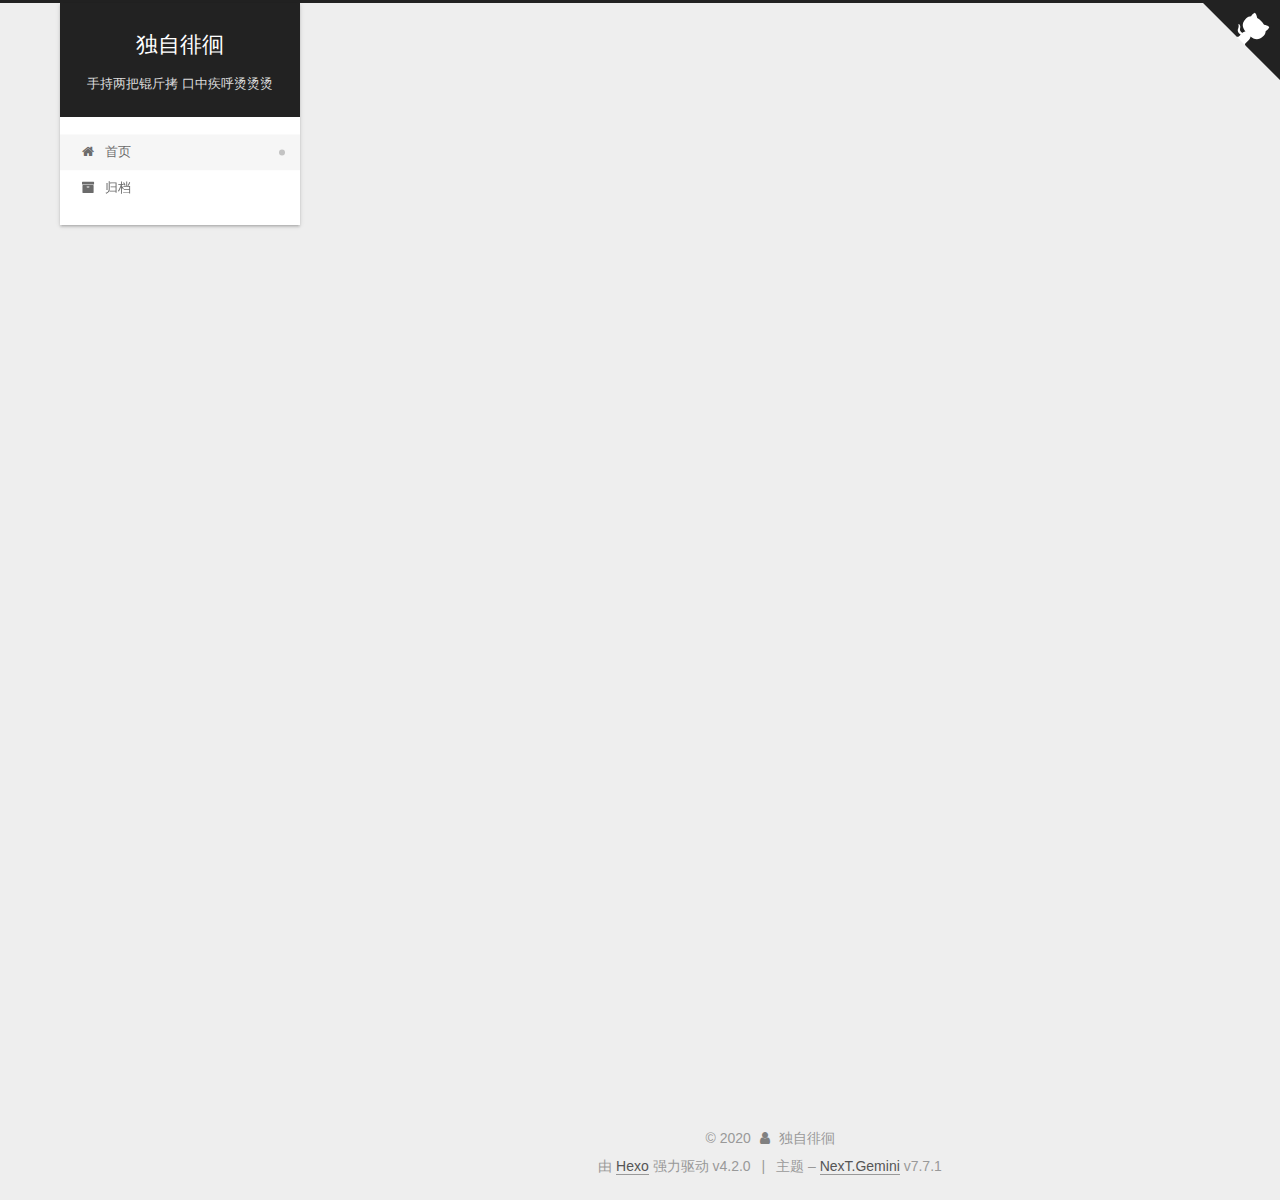
==== commit f1332c6f: "Site updated: 2020-02-16 16:49:48" ====
--- a/index.html
+++ b/index.html
@@ -138,6 +138,72 @@
             
 
   <div class="posts-expand">
+        
+  
+  
+  <article itemscope itemtype="http://schema.org/Article" class="post-block home" lang="zh-CH">
+    <link itemprop="mainEntityOfPage" href="https://wanderag.github.io/2020/02/16/locust-master-slave-comunicate/">
+
+    <span hidden itemprop="author" itemscope itemtype="http://schema.org/Person">
+      <meta itemprop="image" content="/images/avatar.gif">
+      <meta itemprop="name" content="独自徘徊">
+      <meta itemprop="description" content="我的地盘我做主">
+    </span>
+
+    <span hidden itemprop="publisher" itemscope itemtype="http://schema.org/Organization">
+      <meta itemprop="name" content="独自徘徊">
+    </span>
+      <header class="post-header">
+        <h1 class="post-title" itemprop="name headline">
+          
+            <a href="/2020/02/16/locust-master-slave-comunicate/" class="post-title-link" itemprop="url">locust-master-slave-comunicate</a>
+        </h1>
+
+        <div class="post-meta">
+            <span class="post-meta-item">
+              <span class="post-meta-item-icon">
+                <i class="fa fa-calendar-o"></i>
+              </span>
+              <span class="post-meta-item-text">发表于</span>
+              
+
+              <time title="创建时间：2020-02-16 11:56:47 / 修改时间：16:48:58" itemprop="dateCreated datePublished" datetime="2020-02-16T11:56:47+08:00">2020-02-16</time>
+            </span>
+
+          
+
+        </div>
+      </header>
+
+    
+    
+    
+    <div class="post-body" itemprop="articleBody">
+
+      
+          <p>Locust支持分布式，一主多从，可以极大提高生成压力的能力，本文从源码的角度，探究下Locsut分布式模式下，主从之间通信的机制。</p>
+          <!--noindex-->
+            <div class="post-button">
+              <a class="btn" href="/2020/02/16/locust-master-slave-comunicate/#more" rel="contents">
+                阅读全文 &raquo;
+              </a>
+            </div>
+          <!--/noindex-->
+        
+      
+    </div>
+
+    
+    
+    
+      <footer class="post-footer">
+        <div class="post-eof"></div>
+      </footer>
+  </article>
+  
+  
+  
+
         
   
   
@@ -343,12 +409,12 @@
       <div class="site-state-item site-state-posts">
           <a href="/archives/">
         
-          <span class="site-state-item-count">2</span>
+          <span class="site-state-item-count">3</span>
           <span class="site-state-item-name">日志</span>
         </a>
       </div>
       <div class="site-state-item site-state-tags">
-        <span class="site-state-item-count">3</span>
+        <span class="site-state-item-count">4</span>
         <span class="site-state-item-name">标签</span>
       </div>
   </nav>
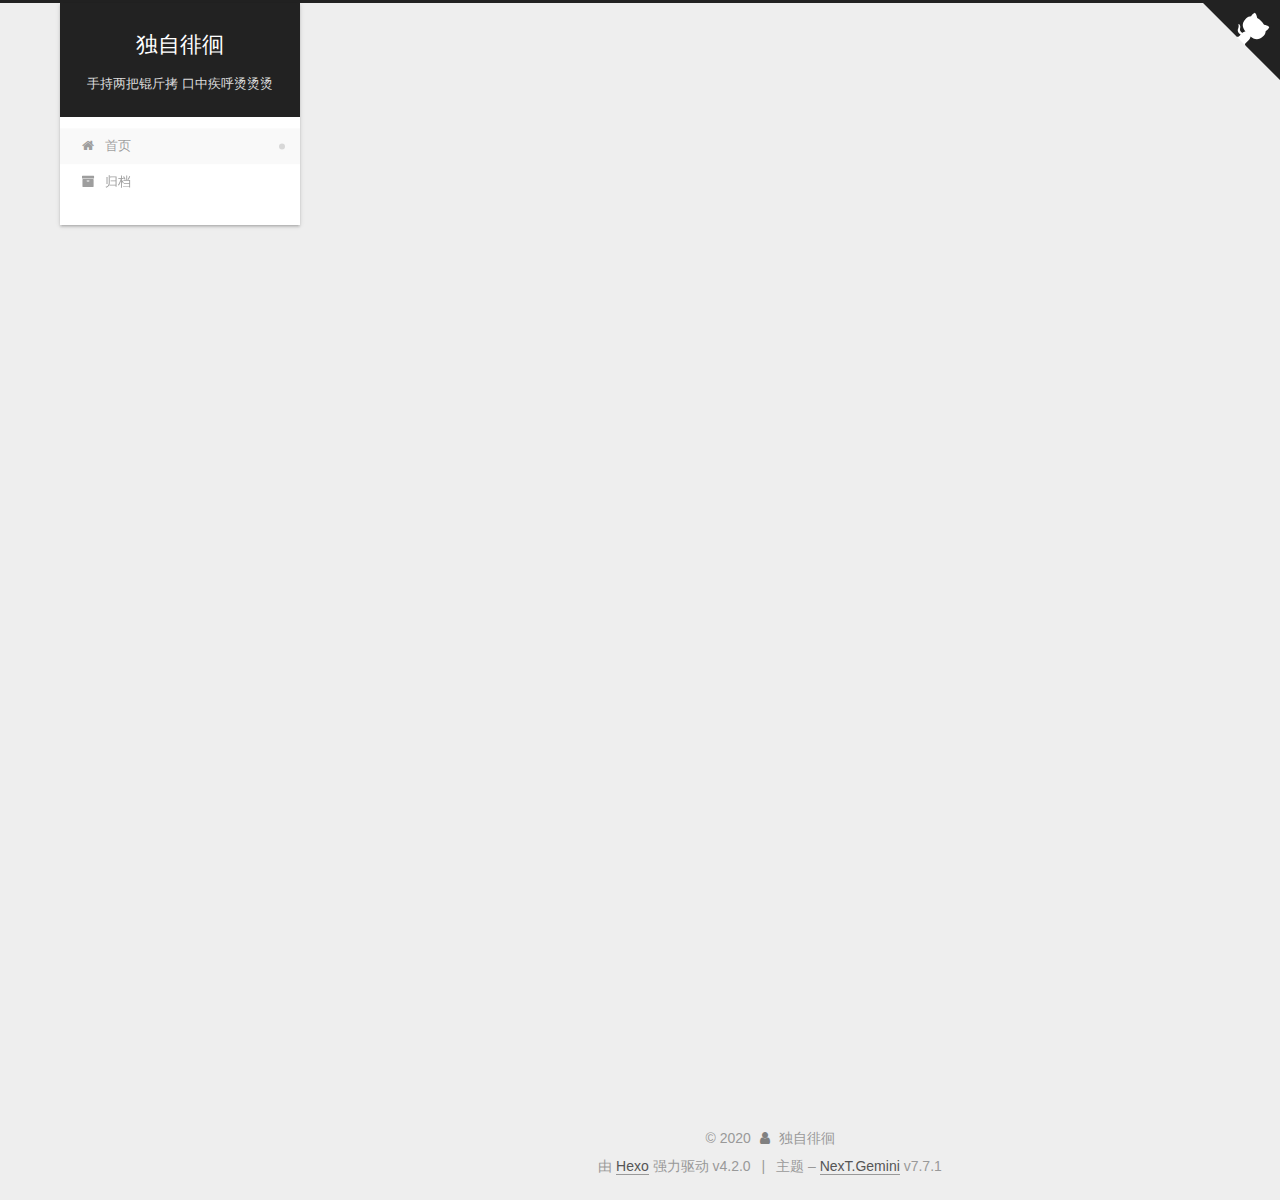
==== commit da8bf923: "Site updated: 2020-02-16 16:51:39" ====
--- a/index.html
+++ b/index.html
@@ -156,7 +156,7 @@
       <header class="post-header">
         <h1 class="post-title" itemprop="name headline">
           
-            <a href="/2020/02/16/locust-master-slave-comunicate/" class="post-title-link" itemprop="url">locust-master-slave-comunicate</a>
+            <a href="/2020/02/16/locust-master-slave-comunicate/" class="post-title-link" itemprop="url">Locust分布式模式下的主从通信</a>
         </h1>
 
         <div class="post-meta">
@@ -167,7 +167,7 @@
               <span class="post-meta-item-text">发表于</span>
               
 
-              <time title="创建时间：2020-02-16 11:56:47 / 修改时间：16:48:58" itemprop="dateCreated datePublished" datetime="2020-02-16T11:56:47+08:00">2020-02-16</time>
+              <time title="创建时间：2020-02-16 11:56:47 / 修改时间：16:51:24" itemprop="dateCreated datePublished" datetime="2020-02-16T11:56:47+08:00">2020-02-16</time>
             </span>
 
           
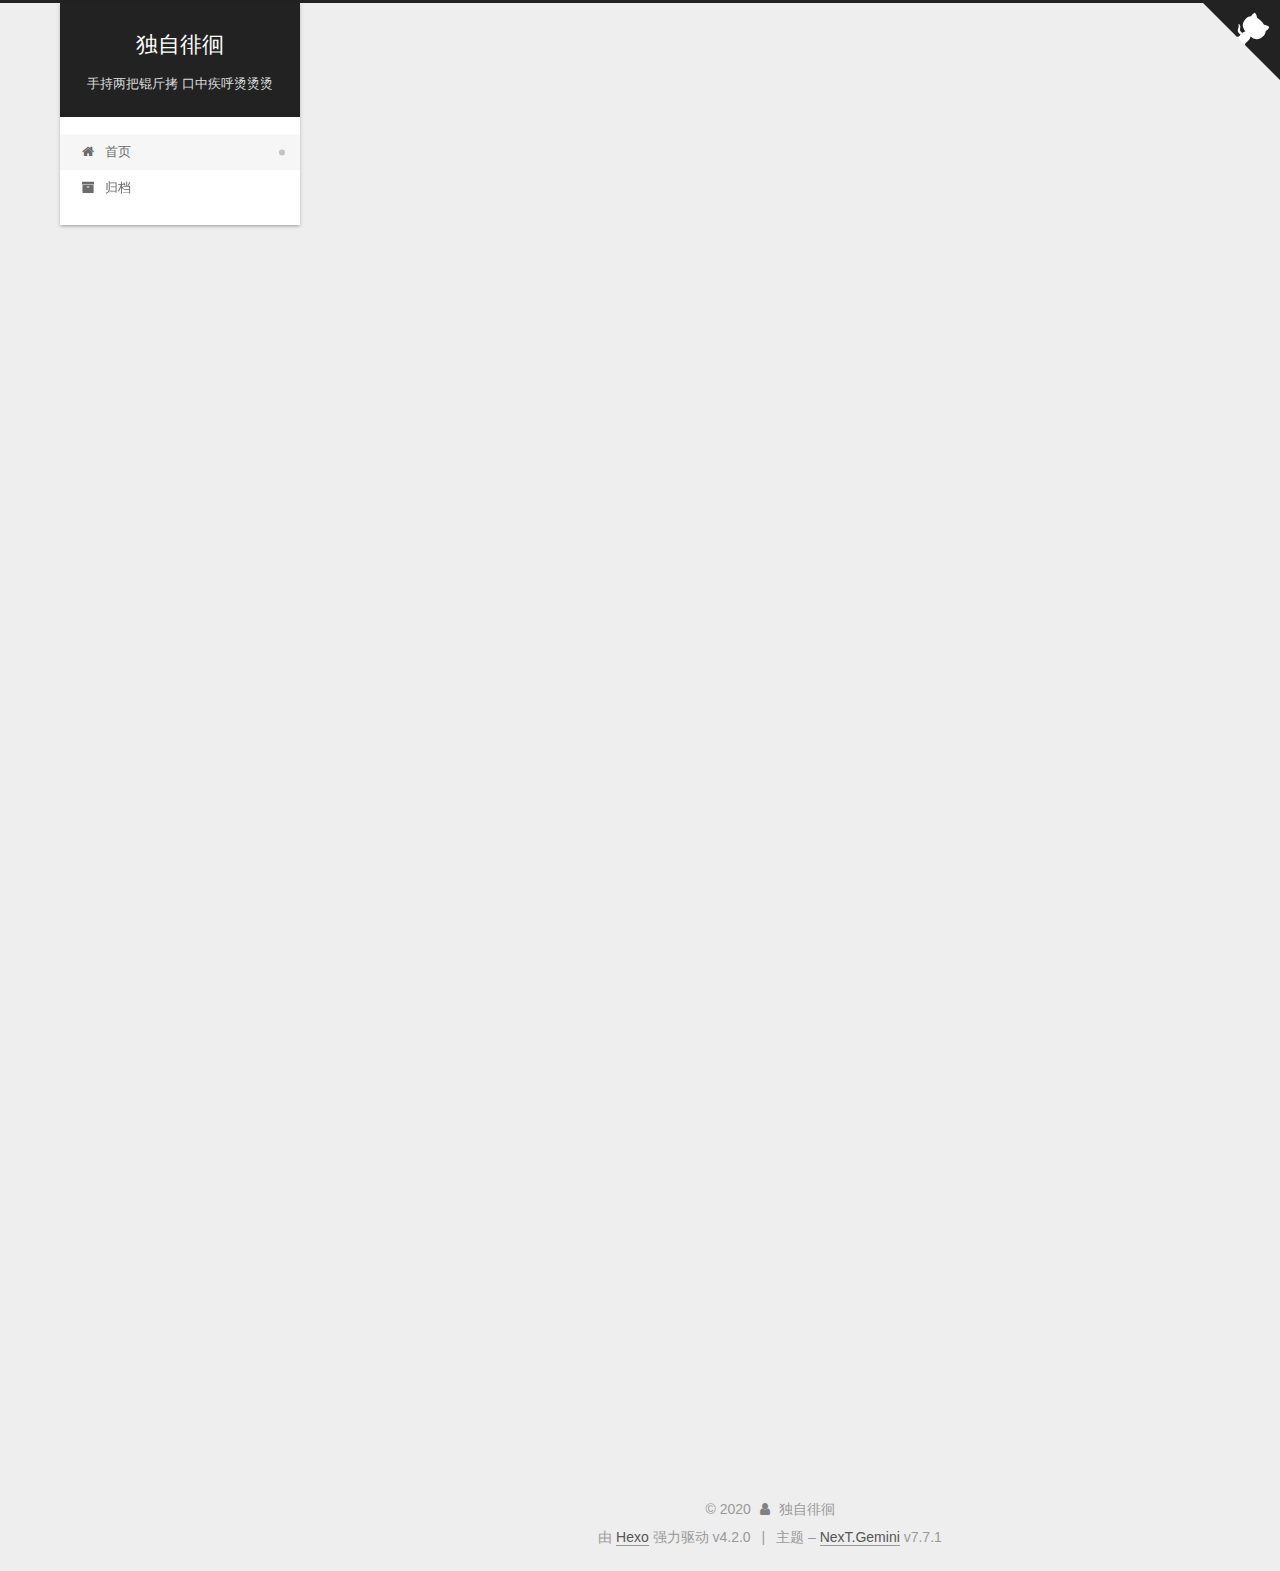
==== commit 216d13d3: "Site updated: 2020-02-17 14:55:33" ====
--- a/index.html
+++ b/index.html
@@ -138,6 +138,72 @@
             
 
   <div class="posts-expand">
+        
+  
+  
+  <article itemscope itemtype="http://schema.org/Article" class="post-block home" lang="zh-CH">
+    <link itemprop="mainEntityOfPage" href="https://wanderag.github.io/2020/02/17/locust-event/">
+
+    <span hidden itemprop="author" itemscope itemtype="http://schema.org/Person">
+      <meta itemprop="image" content="/images/avatar.gif">
+      <meta itemprop="name" content="独自徘徊">
+      <meta itemprop="description" content="我的地盘我做主">
+    </span>
+
+    <span hidden itemprop="publisher" itemscope itemtype="http://schema.org/Organization">
+      <meta itemprop="name" content="独自徘徊">
+    </span>
+      <header class="post-header">
+        <h1 class="post-title" itemprop="name headline">
+          
+            <a href="/2020/02/17/locust-event/" class="post-title-link" itemprop="url">Locust事件处理</a>
+        </h1>
+
+        <div class="post-meta">
+            <span class="post-meta-item">
+              <span class="post-meta-item-icon">
+                <i class="fa fa-calendar-o"></i>
+              </span>
+              <span class="post-meta-item-text">发表于</span>
+              
+
+              <time title="创建时间：2020-02-17 13:49:53 / 修改时间：14:55:18" itemprop="dateCreated datePublished" datetime="2020-02-17T13:49:53+08:00">2020-02-17</time>
+            </span>
+
+          
+
+        </div>
+      </header>
+
+    
+    
+    
+    <div class="post-body" itemprop="articleBody">
+
+      
+          <p>Locust内部有许多事件，这些事件提供了方便的方式来扩展Locust的功能， 本文详细介绍Locust的事件系统和具体实现</p>
+          <!--noindex-->
+            <div class="post-button">
+              <a class="btn" href="/2020/02/17/locust-event/#more" rel="contents">
+                阅读全文 &raquo;
+              </a>
+            </div>
+          <!--/noindex-->
+        
+      
+    </div>
+
+    
+    
+    
+      <footer class="post-footer">
+        <div class="post-eof"></div>
+      </footer>
+  </article>
+  
+  
+  
+
         
   
   
@@ -409,12 +475,12 @@
       <div class="site-state-item site-state-posts">
           <a href="/archives/">
         
-          <span class="site-state-item-count">3</span>
+          <span class="site-state-item-count">4</span>
           <span class="site-state-item-name">日志</span>
         </a>
       </div>
       <div class="site-state-item site-state-tags">
-        <span class="site-state-item-count">4</span>
+        <span class="site-state-item-count">5</span>
         <span class="site-state-item-name">标签</span>
       </div>
   </nav>
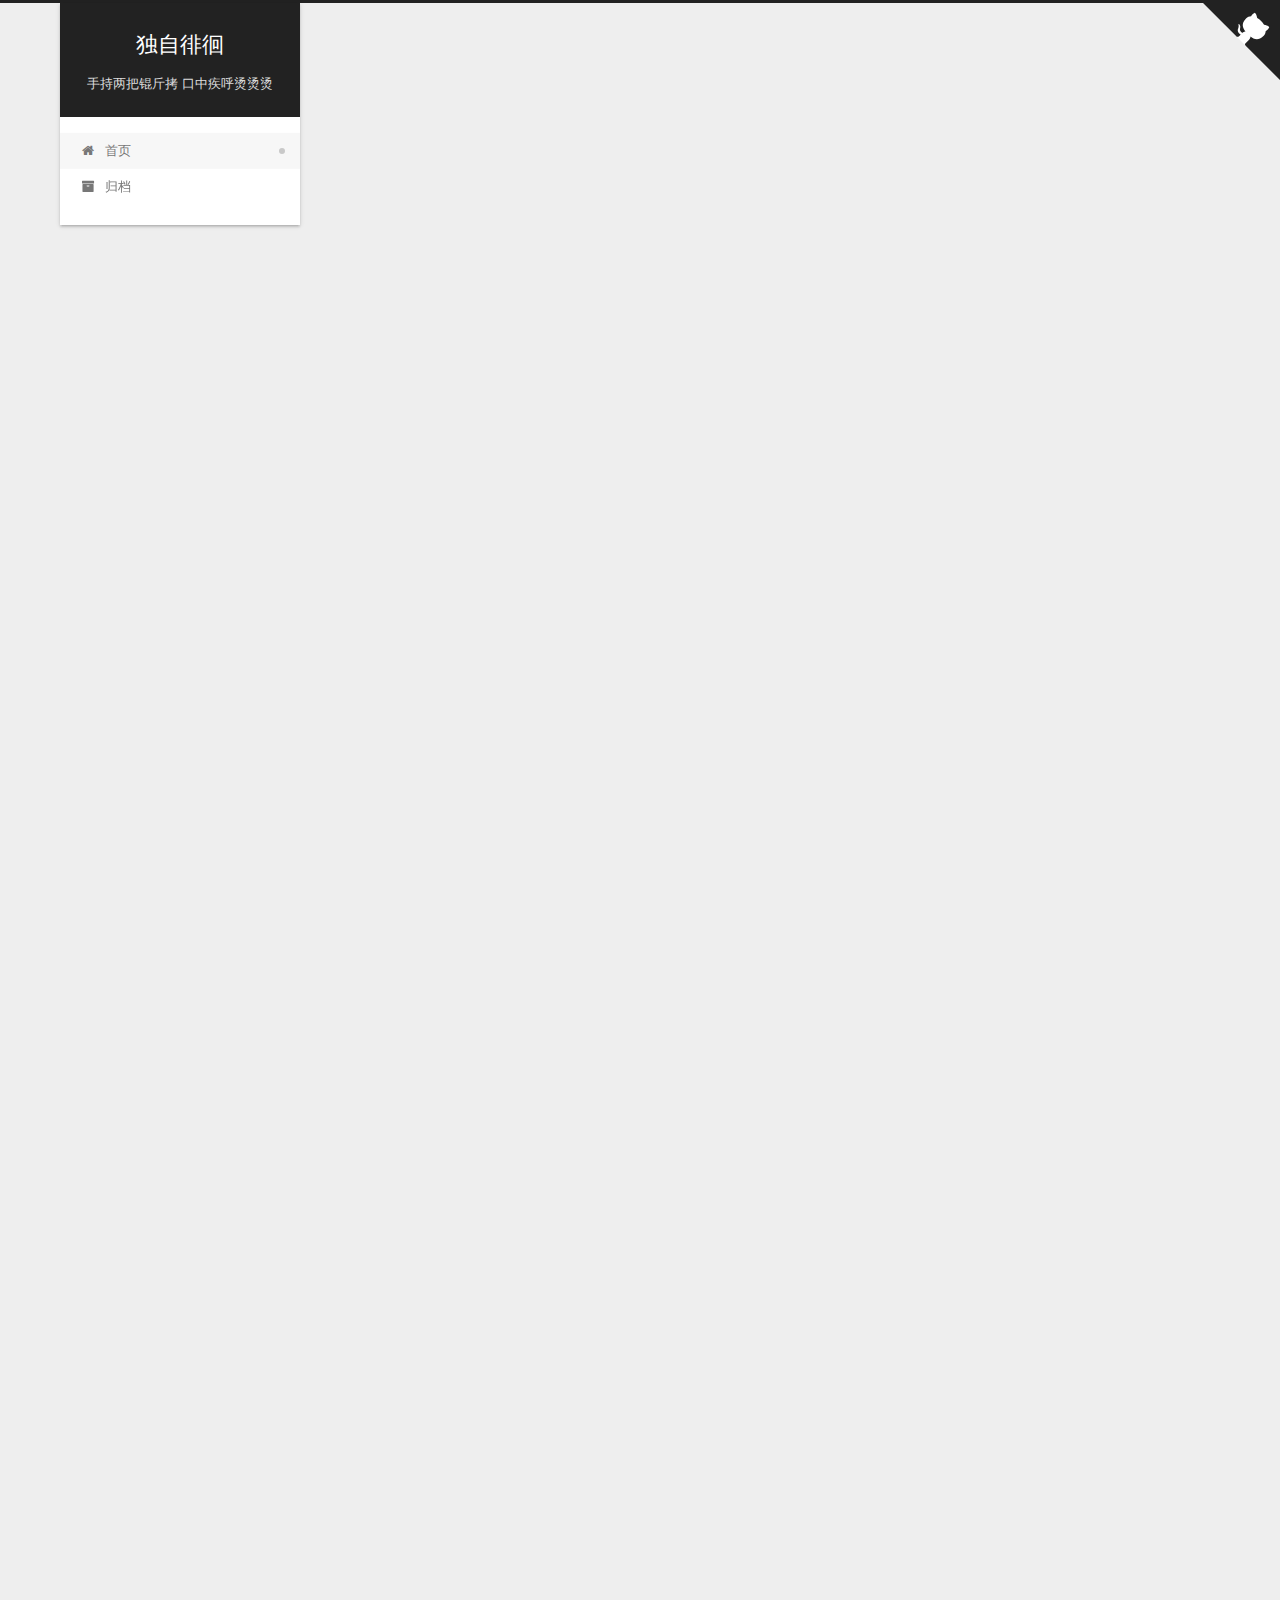
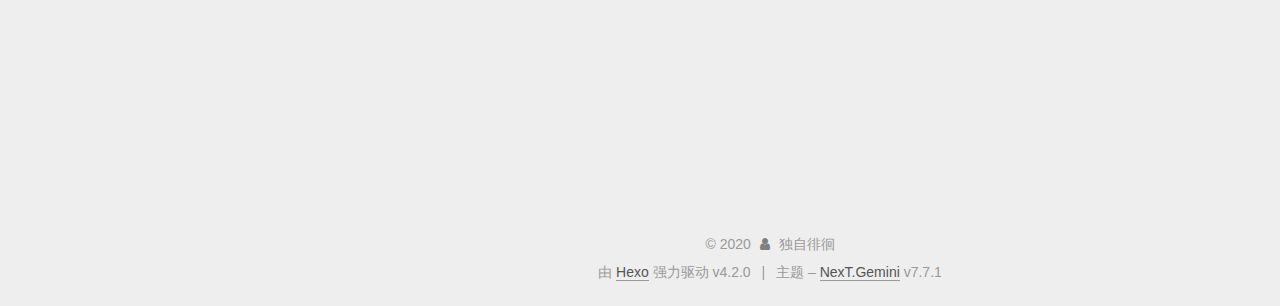
==== commit 8cebd6c5: "Site updated: 2020-02-18 18:10:49" ====
--- a/index.html
+++ b/index.html
@@ -138,6 +138,72 @@
             
 
   <div class="posts-expand">
+        
+  
+  
+  <article itemscope itemtype="http://schema.org/Article" class="post-block home" lang="zh-CH">
+    <link itemprop="mainEntityOfPage" href="https://wanderag.github.io/2020/02/18/locust-flow/">
+
+    <span hidden itemprop="author" itemscope itemtype="http://schema.org/Person">
+      <meta itemprop="image" content="/images/avatar.gif">
+      <meta itemprop="name" content="独自徘徊">
+      <meta itemprop="description" content="我的地盘我做主">
+    </span>
+
+    <span hidden itemprop="publisher" itemscope itemtype="http://schema.org/Organization">
+      <meta itemprop="name" content="独自徘徊">
+    </span>
+      <header class="post-header">
+        <h1 class="post-title" itemprop="name headline">
+          
+            <a href="/2020/02/18/locust-flow/" class="post-title-link" itemprop="url">Locust 执行流程</a>
+        </h1>
+
+        <div class="post-meta">
+            <span class="post-meta-item">
+              <span class="post-meta-item-icon">
+                <i class="fa fa-calendar-o"></i>
+              </span>
+              <span class="post-meta-item-text">发表于</span>
+              
+
+              <time title="创建时间：2020-02-18 14:26:12 / 修改时间：18:10:12" itemprop="dateCreated datePublished" datetime="2020-02-18T14:26:12+08:00">2020-02-18</time>
+            </span>
+
+          
+
+        </div>
+      </header>
+
+    
+    
+    
+    <div class="post-body" itemprop="articleBody">
+
+      
+          <p>本文从源码角度，解析Locust启动运行的流程</p>
+          <!--noindex-->
+            <div class="post-button">
+              <a class="btn" href="/2020/02/18/locust-flow/#more" rel="contents">
+                阅读全文 &raquo;
+              </a>
+            </div>
+          <!--/noindex-->
+        
+      
+    </div>
+
+    
+    
+    
+      <footer class="post-footer">
+        <div class="post-eof"></div>
+      </footer>
+  </article>
+  
+  
+  
+
         
   
   
@@ -475,7 +541,7 @@
       <div class="site-state-item site-state-posts">
           <a href="/archives/">
         
-          <span class="site-state-item-count">4</span>
+          <span class="site-state-item-count">5</span>
           <span class="site-state-item-name">日志</span>
         </a>
       </div>
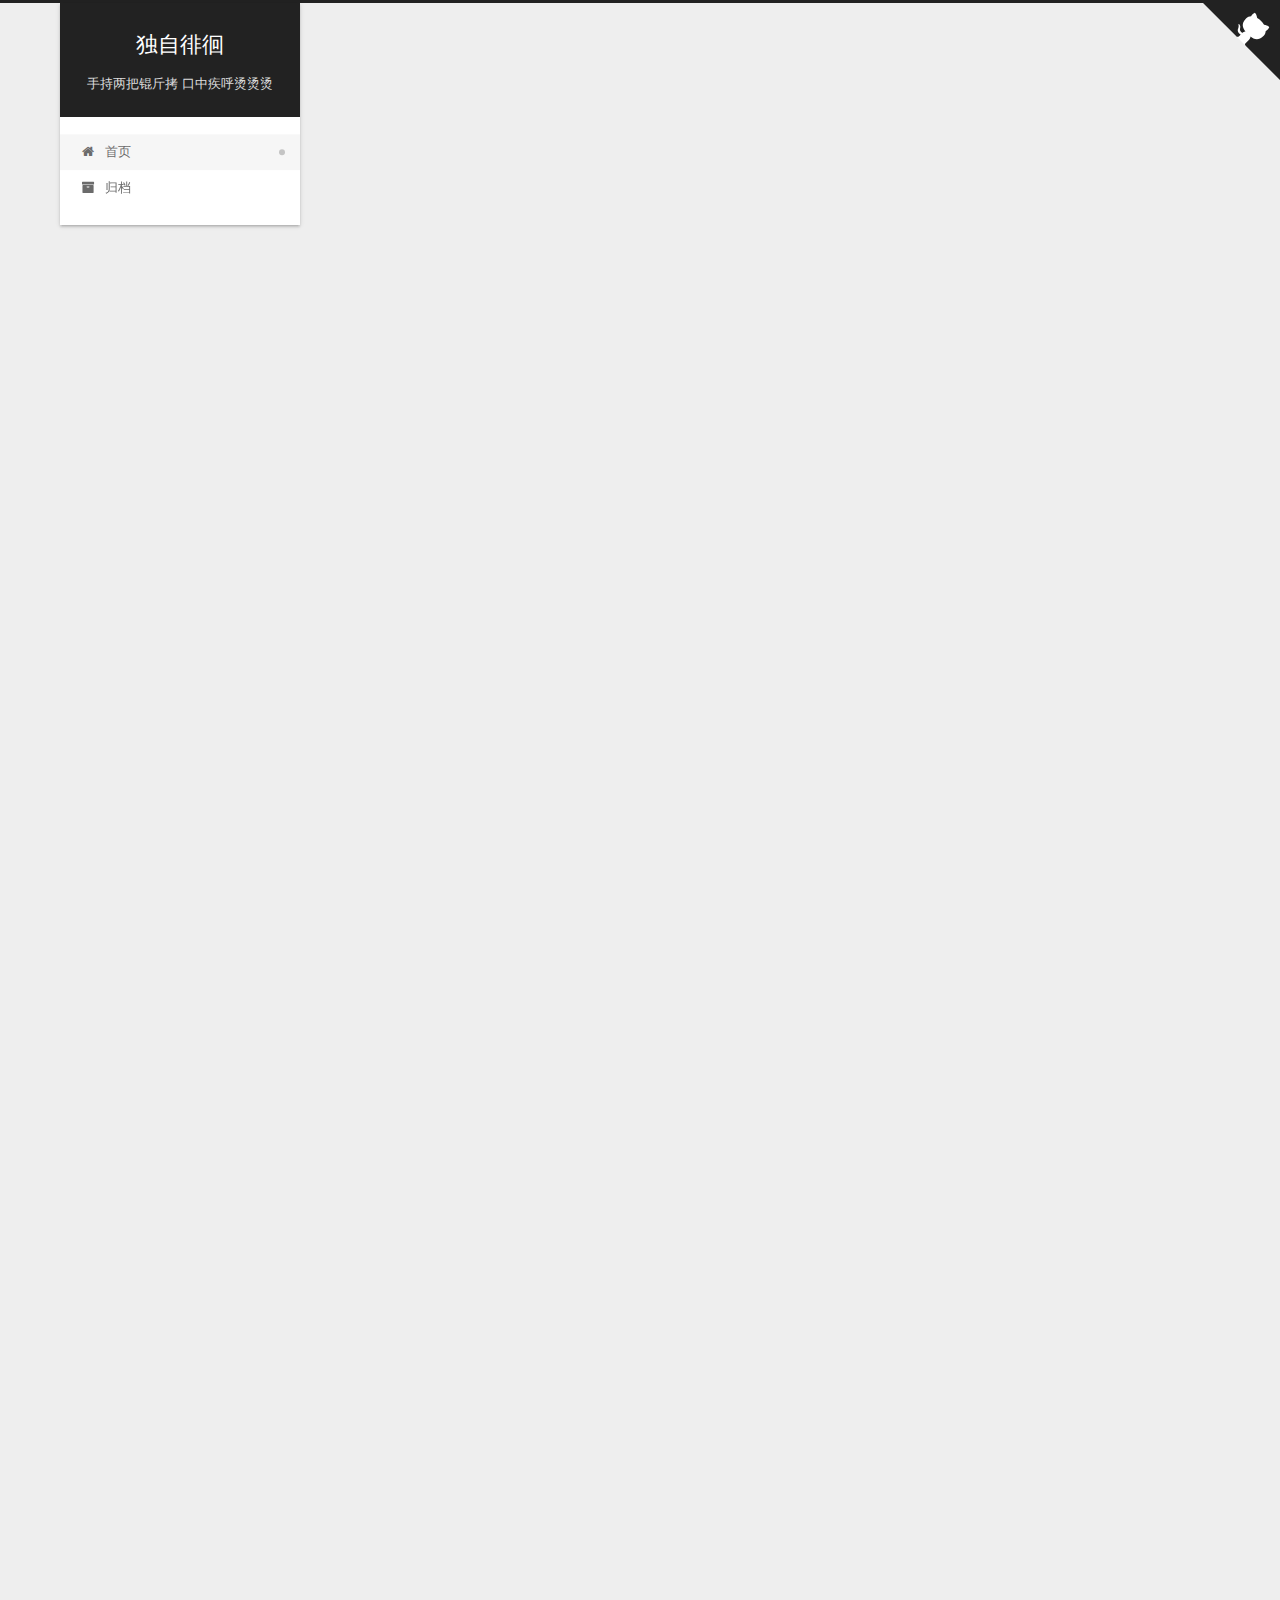
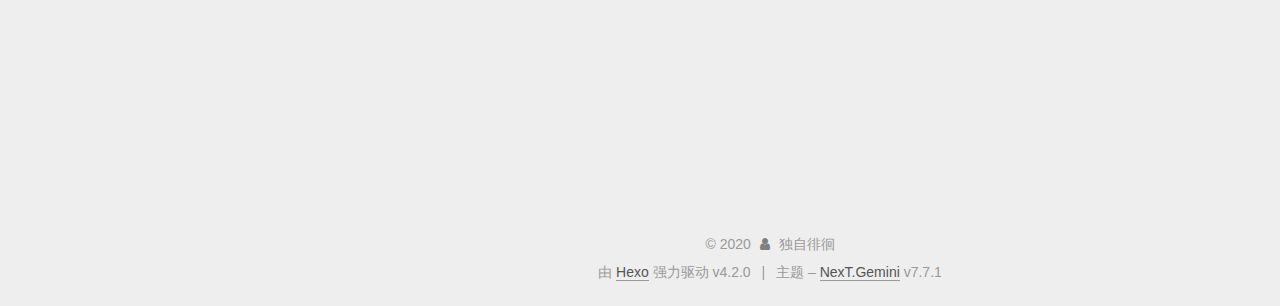
==== commit 6db39a82: "Site updated: 2020-02-18 18:19:26" ====
--- a/index.html
+++ b/index.html
@@ -167,7 +167,7 @@
               <span class="post-meta-item-text">发表于</span>
               
 
-              <time title="创建时间：2020-02-18 14:26:12 / 修改时间：18:10:12" itemprop="dateCreated datePublished" datetime="2020-02-18T14:26:12+08:00">2020-02-18</time>
+              <time title="创建时间：2020-02-18 14:26:12 / 修改时间：18:19:15" itemprop="dateCreated datePublished" datetime="2020-02-18T14:26:12+08:00">2020-02-18</time>
             </span>
 
           
